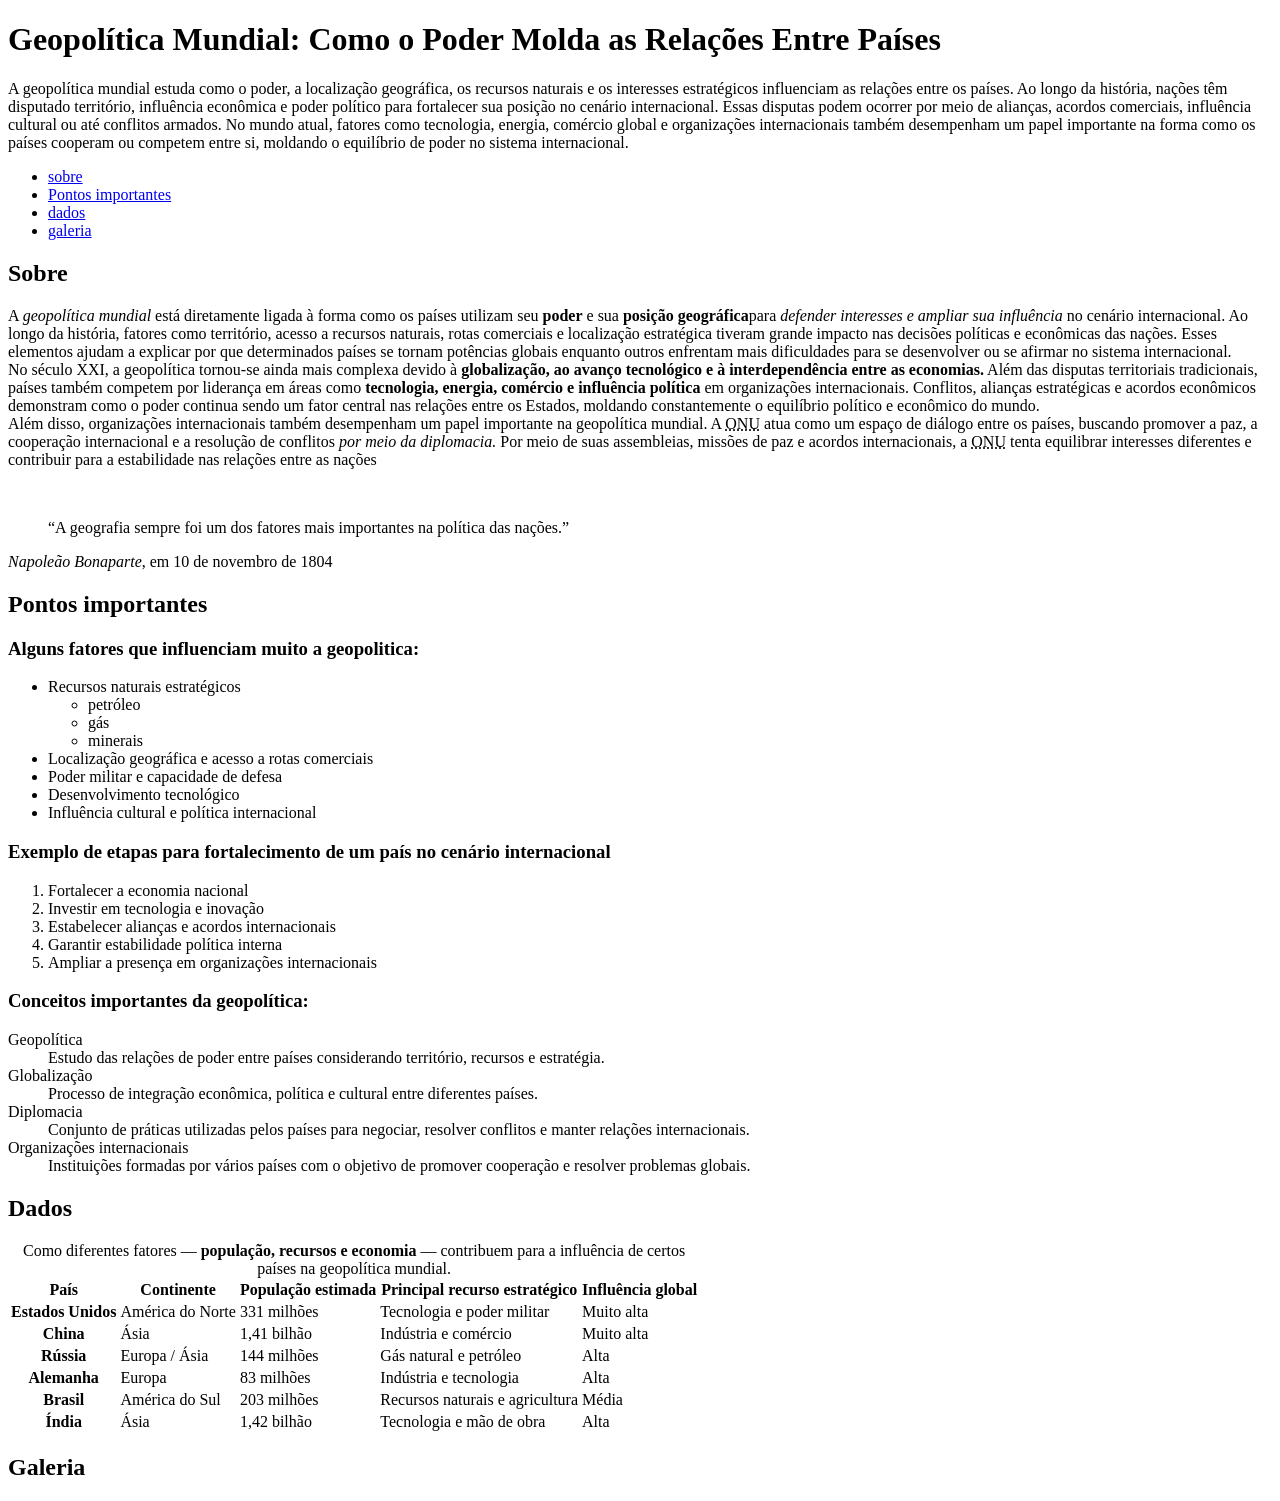
==== index.html @ 4fb33f78 "Grande avanço" ====
<!DOCTYPE html>
<html lang="pt-BR">
<head>
    <meta charset="UTF-8">
    <meta name="viewport" content="width=device-width, initial-scale=1.0">
    <title>Titulo</title>
</head>
<body>
    <header>
        <h1>Geopolítica Mundial: Como o Poder Molda as Relações Entre Países</h1>
        <p>A geopolítica mundial estuda como o poder, a localização geográfica, os recursos naturais e os interesses estratégicos influenciam as relações entre os países. Ao longo da história, nações têm disputado território, influência econômica e poder político para fortalecer sua posição no cenário internacional. Essas disputas podem ocorrer por meio de alianças, acordos comerciais, influência cultural ou até conflitos armados. No mundo atual, fatores como tecnologia, energia, comércio global e organizações internacionais também desempenham um papel importante na forma como os países cooperam ou competem entre si, moldando o equilíbrio de poder no sistema internacional.</p>
    </header>
    <nav aria-label="Menu principal"> 
        <ul>
            <li> <a href="#sobre">sobre</a></li>
            <li><a href="#Pimportantes">Pontos importantes</a></li>
            <li> <a href="#dados">dados</a></li>
            <li> <a href="#galeria">galeria</a></li>
        </ul>
    </nav>
    <main>
        <section id="sobre">
            <h2>Sobre</h2>
            <p>A <em>geopolítica mundial </em> está diretamente ligada à forma como os países utilizam seu <strong>poder</strong> e sua <strong>posição geográfica</strong>para <em>defender interesses e ampliar sua influência</em> no cenário internacional. Ao longo da história, fatores como território, acesso a recursos naturais, rotas comerciais e localização estratégica tiveram grande impacto nas decisões políticas e econômicas das nações. Esses elementos ajudam a explicar por que determinados países se tornam potências globais enquanto outros enfrentam mais dificuldades para se desenvolver ou se afirmar no sistema internacional. 
            <br>
            No século XXI, a geopolítica tornou-se ainda mais complexa devido à <strong>globalização, ao avanço tecnológico e à interdependência entre as economias.</strong> Além das disputas territoriais tradicionais, países também competem por liderança em áreas como <strong>tecnologia, energia, comércio e influência política </strong>em organizações internacionais. Conflitos, alianças estratégicas e acordos econômicos demonstram como o poder continua sendo um fator central nas relações entre os Estados, moldando constantemente o equilíbrio político e econômico do mundo.
            <br>
            Além disso, organizações internacionais também desempenham um papel importante na geopolítica mundial. A <abbr title ="Organização das Nações Unidas">ONU</abbr> atua como um espaço de diálogo entre os países, buscando promover a paz, a cooperação internacional e a resolução de conflitos <em>por meio da diplomacia.</em> Por meio de suas assembleias, missões de paz e acordos internacionais, a <abbr title ="Organização das Nações Unidas">ONU</abbr> tenta equilibrar interesses diferentes e contribuir para a estabilidade nas relações entre as nações
            </p>
            <br>
            <blockquote cite="https://quotefancy.com/quote/870382/Napoleon-If-you-know-a-country-s-geography-you-can-understand-and-predict-its-foreign?utm_source=chatgpt.com"><p>“A geografia sempre foi um dos fatores mais importantes na política das nações.”</p></blockquote><footer><cite>Napoleão Bonaparte</cite>, em 10 de novembro de 1804<time datetime="1804-11-10"></time></footer>
        </section>

        <section id="Pimportantes">
            <h2>Pontos importantes</h2>
            <h3>Alguns fatores que influenciam muito a geopolitica:</h3>
            <ul>
                <li> Recursos naturais estratégicos
                    <ul>
                        <li>petróleo</li>
                        <li>gás</li>
                        <li>minerais</li>
                    </ul> </li>
                <li> Localização geográfica e acesso a rotas comerciais</li>
                <li> Poder militar e capacidade de defesa</li>
                <li> Desenvolvimento tecnológico</li>
                <li> Influência cultural e política internacional</li> 
           </ul>
            <h3>Exemplo de etapas para fortalecimento de um país no cenário internacional</h3>
            <ol>
                <li>Fortalecer a economia nacional</li>
                <li>Investir em tecnologia e inovação</li>
                <li>Estabelecer alianças e acordos internacionais</li>
                <li>Garantir estabilidade política interna</li>
                <li>Ampliar a presença em organizações internacionais</li>
            </ol>
            <h3>Conceitos importantes da geopolítica:</h3>
            <dl>
                <dt>Geopolítica</dt>
                <dd>Estudo das relações de poder entre países considerando território, recursos e estratégia.</dd>
                <dt>Globalização</dt>
                <dd>Processo de integração econômica, política e cultural entre diferentes países.</dd>
                <dt>Diplomacia</dt>
                <dd>Conjunto de práticas utilizadas pelos países para negociar, resolver conflitos e manter relações internacionais.</dd>
                <dt>Organizações internacionais</dt>
                <dd>Instituições formadas por vários países com o objetivo de promover cooperação e resolver problemas globais.</dd>
            </dl>
        </section>
        <section id="dados">
            <h2>Dados</h2>
            <table>
                <caption>Como diferentes fatores — <strong>população, recursos e economia</strong> — contribuem para a influência de certos países na geopolítica mundial.</caption>
                <thead>
                    <tr>
                        <th scope="col">País</th>
                        <th scope="col">Continente</th>
                        <th scope="col">População estimada</th>
                        <th scope="col">Principal recurso estratégico</th>
                        <th scope="col">Influência global</th>
                    </tr>
                </thead>
                <tbody>
                    <tr>
                        <th scope="row">Estados Unidos</th>
                        <td>América do Norte</td>
                        <td>331 milhões</td>
                        <td>Tecnologia e poder militar</td>
                        <td>Muito alta</td>
                    </tr>

                    <tr>
                        <th scope="row">China</th>
                        <td>Ásia</td>
                        <td>1,41 bilhão</td>
                        <td>Indústria e comércio</td>
                        <td>Muito alta</td>
                    </tr>

                    <tr>
                        <th scope="row">Rússia</th>
                        <td>Europa / Ásia</td>
                        <td>144 milhões</td>
                        <td>Gás natural e petróleo</td>
                        <td>Alta</td>
                    </tr>

                    <tr>
                        <th scope="row">Alemanha</th>
                        <td>Europa</td>
                        <td>83 milhões</td>
                        <td>Indústria e tecnologia</td>
                        <td>Alta</td>
                    </tr>

                    <tr>
                        <th scope="row">Brasil</th>
                        <td>América do Sul</td>
                        <td>203 milhões</td>
                        <td>Recursos naturais e agricultura</td>
                        <td>Média</td>
                    </tr>

                    <tr>
                        <th scope="row">Índia</th>
                        <td>Ásia</td>
                        <td>1,42 bilhão</td>
                        <td>Tecnologia e mão de obra</td>
                        <td>Alta</td>
                    </tr>
                </tbody>
            </table>
        </section>
        <section id="galeria">
            <h2>Galeria</h2>
        </section>
</main>   
</body>
</html>
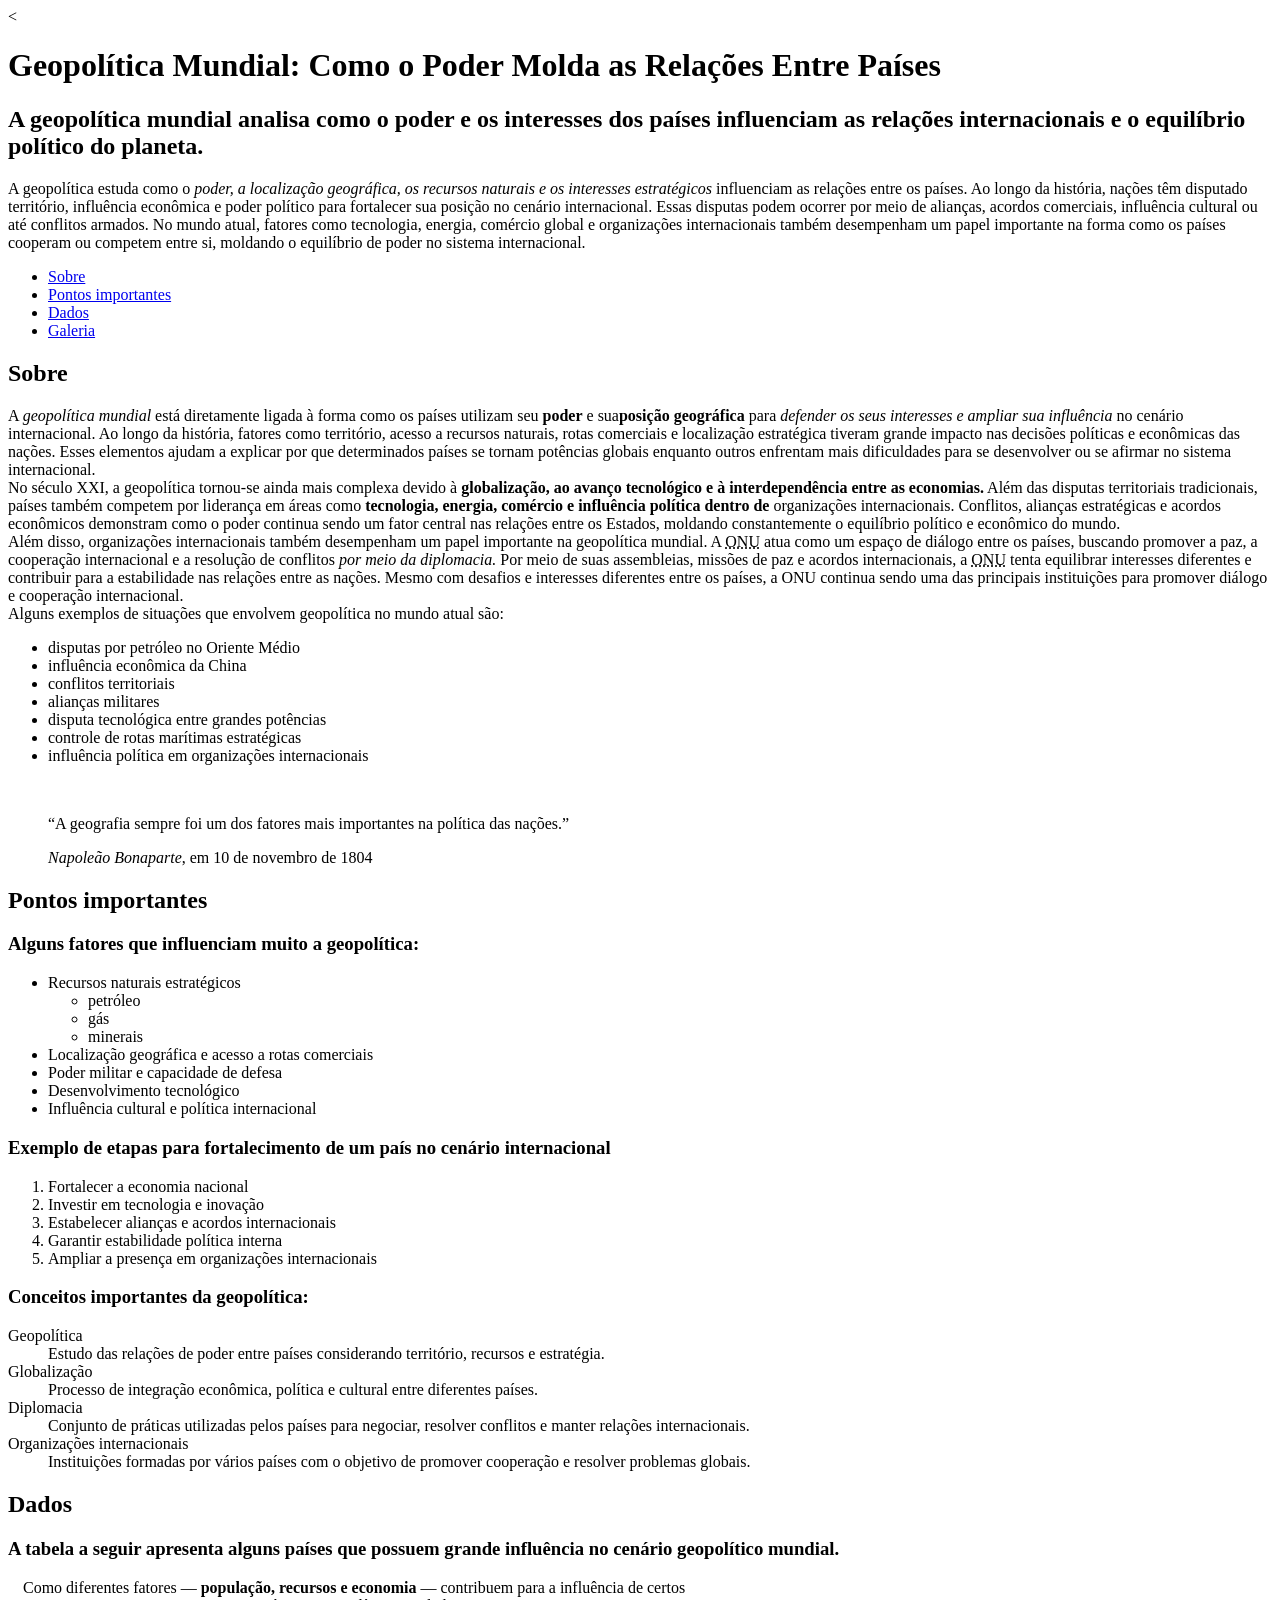
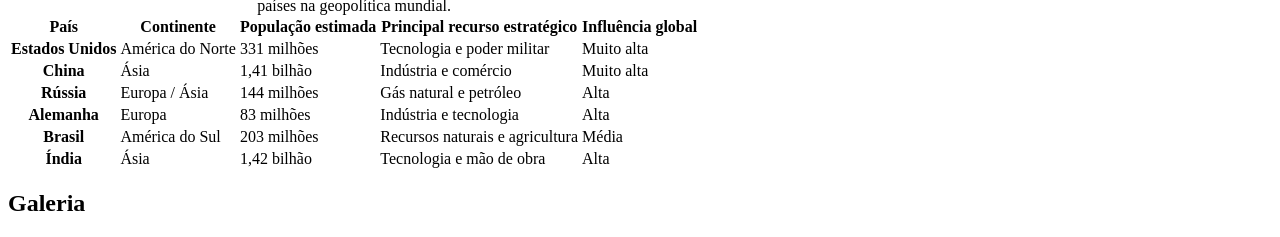
==== commit 2a9518d2: "alguns detalhes corrigidos" ====
--- a/index.html
+++ b/index.html
@@ -1,39 +1,50 @@
- <!DOCTYPE html>
+< <!DOCTYPE html>
 <html lang="pt-BR">
 <head>
     <meta charset="UTF-8">
     <meta name="viewport" content="width=device-width, initial-scale=1.0">
-    <title>Titulo</title>
+    <title>Geopolítica Mundial</title>
 </head>
 <body>
     <header>
         <h1>Geopolítica Mundial: Como o Poder Molda as Relações Entre Países</h1>
-        <p>A geopolítica mundial estuda como o poder, a localização geográfica, os recursos naturais e os interesses estratégicos influenciam as relações entre os países. Ao longo da história, nações têm disputado território, influência econômica e poder político para fortalecer sua posição no cenário internacional. Essas disputas podem ocorrer por meio de alianças, acordos comerciais, influência cultural ou até conflitos armados. No mundo atual, fatores como tecnologia, energia, comércio global e organizações internacionais também desempenham um papel importante na forma como os países cooperam ou competem entre si, moldando o equilíbrio de poder no sistema internacional.</p>
+        <h2>A geopolítica mundial analisa como o poder e os interesses dos países influenciam as relações internacionais e o equilíbrio político do planeta.</h2>
+        <p>A geopolítica estuda como o <em>poder, a localização geográfica, os recursos naturais e os interesses estratégicos</em> influenciam as relações entre os países. Ao longo da história, nações têm disputado território, influência econômica e poder político para fortalecer sua posição no cenário internacional. Essas disputas podem ocorrer por meio de alianças, acordos comerciais, influência cultural ou até conflitos armados. No mundo atual, fatores como tecnologia, energia, comércio global e organizações internacionais também desempenham um papel importante na forma como os países cooperam ou competem entre si, moldando o equilíbrio de poder no sistema internacional.</p>
     </header>
     <nav aria-label="Menu principal"> 
         <ul>
-            <li> <a href="#sobre">sobre</a></li>
+            <li> <a href="#sobre">Sobre</a></li>
             <li><a href="#Pimportantes">Pontos importantes</a></li>
-            <li> <a href="#dados">dados</a></li>
-            <li> <a href="#galeria">galeria</a></li>
+            <li> <a href="#dados">Dados</a></li>
+            <li> <a href="#galeria">Galeria</a></li>
         </ul>
     </nav>
     <main>
         <section id="sobre">
             <h2>Sobre</h2>
-            <p>A <em>geopolítica mundial </em> está diretamente ligada à forma como os países utilizam seu <strong>poder</strong> e sua <strong>posição geográfica</strong>para <em>defender interesses e ampliar sua influência</em> no cenário internacional. Ao longo da história, fatores como território, acesso a recursos naturais, rotas comerciais e localização estratégica tiveram grande impacto nas decisões políticas e econômicas das nações. Esses elementos ajudam a explicar por que determinados países se tornam potências globais enquanto outros enfrentam mais dificuldades para se desenvolver ou se afirmar no sistema internacional. 
+            <p>A <em>geopolítica mundial</em> está diretamente ligada à forma como os países utilizam seu <strong>poder</strong> e sua<strong>posição geográfica </strong>para <em>defender os seus interesses e ampliar sua influência</em> no cenário internacional. Ao longo da história, fatores como território, acesso a recursos naturais, rotas comerciais e localização estratégica tiveram grande impacto nas decisões políticas e econômicas das nações. Esses elementos ajudam a explicar por que determinados países se tornam potências globais enquanto outros enfrentam mais dificuldades para se desenvolver ou se afirmar no sistema internacional. 
             <br>
-            No século XXI, a geopolítica tornou-se ainda mais complexa devido à <strong>globalização, ao avanço tecnológico e à interdependência entre as economias.</strong> Além das disputas territoriais tradicionais, países também competem por liderança em áreas como <strong>tecnologia, energia, comércio e influência política </strong>em organizações internacionais. Conflitos, alianças estratégicas e acordos econômicos demonstram como o poder continua sendo um fator central nas relações entre os Estados, moldando constantemente o equilíbrio político e econômico do mundo.
+            No século XXI, a geopolítica tornou-se ainda mais complexa devido à <strong>globalização, ao avanço tecnológico e à interdependência entre as economias.</strong> Além das disputas territoriais tradicionais, países também competem por liderança em áreas como <strong>tecnologia, energia, comércio e influência política dentro de</strong> organizações internacionais. Conflitos, alianças estratégicas e acordos econômicos demonstram como o poder continua sendo um fator central nas relações entre os Estados, moldando constantemente o equilíbrio político e econômico do mundo.
             <br>
-            Além disso, organizações internacionais também desempenham um papel importante na geopolítica mundial. A <abbr title ="Organização das Nações Unidas">ONU</abbr> atua como um espaço de diálogo entre os países, buscando promover a paz, a cooperação internacional e a resolução de conflitos <em>por meio da diplomacia.</em> Por meio de suas assembleias, missões de paz e acordos internacionais, a <abbr title ="Organização das Nações Unidas">ONU</abbr> tenta equilibrar interesses diferentes e contribuir para a estabilidade nas relações entre as nações
-            </p>
+            Além disso, organizações internacionais também desempenham um papel importante na geopolítica mundial. A <abbr title ="Organização das Nações Unidas">ONU</abbr> atua como um espaço de diálogo entre os países, buscando promover a paz, a cooperação internacional e a resolução de conflitos <em>por meio da diplomacia.</em> Por meio de suas assembleias, missões de paz e acordos internacionais, a <abbr title ="Organização das Nações Unidas">ONU</abbr> tenta equilibrar interesses diferentes e contribuir para a estabilidade nas relações entre as nações. Mesmo com desafios e interesses diferentes entre os países, a ONU continua sendo uma das principais instituições para promover diálogo e cooperação internacional.
             <br>
-            <blockquote cite="https://quotefancy.com/quote/870382/Napoleon-If-you-know-a-country-s-geography-you-can-understand-and-predict-its-foreign?utm_source=chatgpt.com"><p>“A geografia sempre foi um dos fatores mais importantes na política das nações.”</p></blockquote><footer><cite>Napoleão Bonaparte</cite>, em 10 de novembro de 1804<time datetime="1804-11-10"></time></footer>
+           Alguns exemplos de situações que envolvem geopolítica no mundo atual são:</p>
+            <ul>
+                <li>disputas por petróleo no Oriente Médio</li>
+                <li>influência econômica da China</li>
+                <li>conflitos territoriais</li>
+                <li>alianças militares</li>
+                <li>disputa tecnológica entre grandes potências</li>
+                <li>controle de rotas marítimas estratégicas</li>
+                <li>influência política em organizações internacionais</li>
+            </ul>
+            <br>
+            <blockquote cite="https://quotefancy.com/quote/870382/Napoleon-If-you-know-a-country-s-geography-you-can-understand-and-predict-its-foreign?utm_source=chatgpt.com"><p>“A geografia sempre foi um dos fatores mais importantes na política das nações.”</p><footer><cite>Napoleão Bonaparte</cite>, em 10 de novembro de 1804<time datetime="1804-11-10"></time></footer></blockquote>
         </section>
 
         <section id="Pimportantes">
             <h2>Pontos importantes</h2>
-            <h3>Alguns fatores que influenciam muito a geopolitica:</h3>
+            <h3>Alguns fatores que influenciam muito a geopolítica:</h3>
             <ul>
                 <li> Recursos naturais estratégicos
                     <ul>
@@ -68,6 +79,7 @@
         </section>
         <section id="dados">
             <h2>Dados</h2>
+            <h3>A tabela a seguir apresenta alguns países que possuem grande influência no cenário geopolítico mundial.</h3>
             <table>
                 <caption>Como diferentes fatores — <strong>população, recursos e economia</strong> — contribuem para a influência de certos países na geopolítica mundial.</caption>
                 <thead>
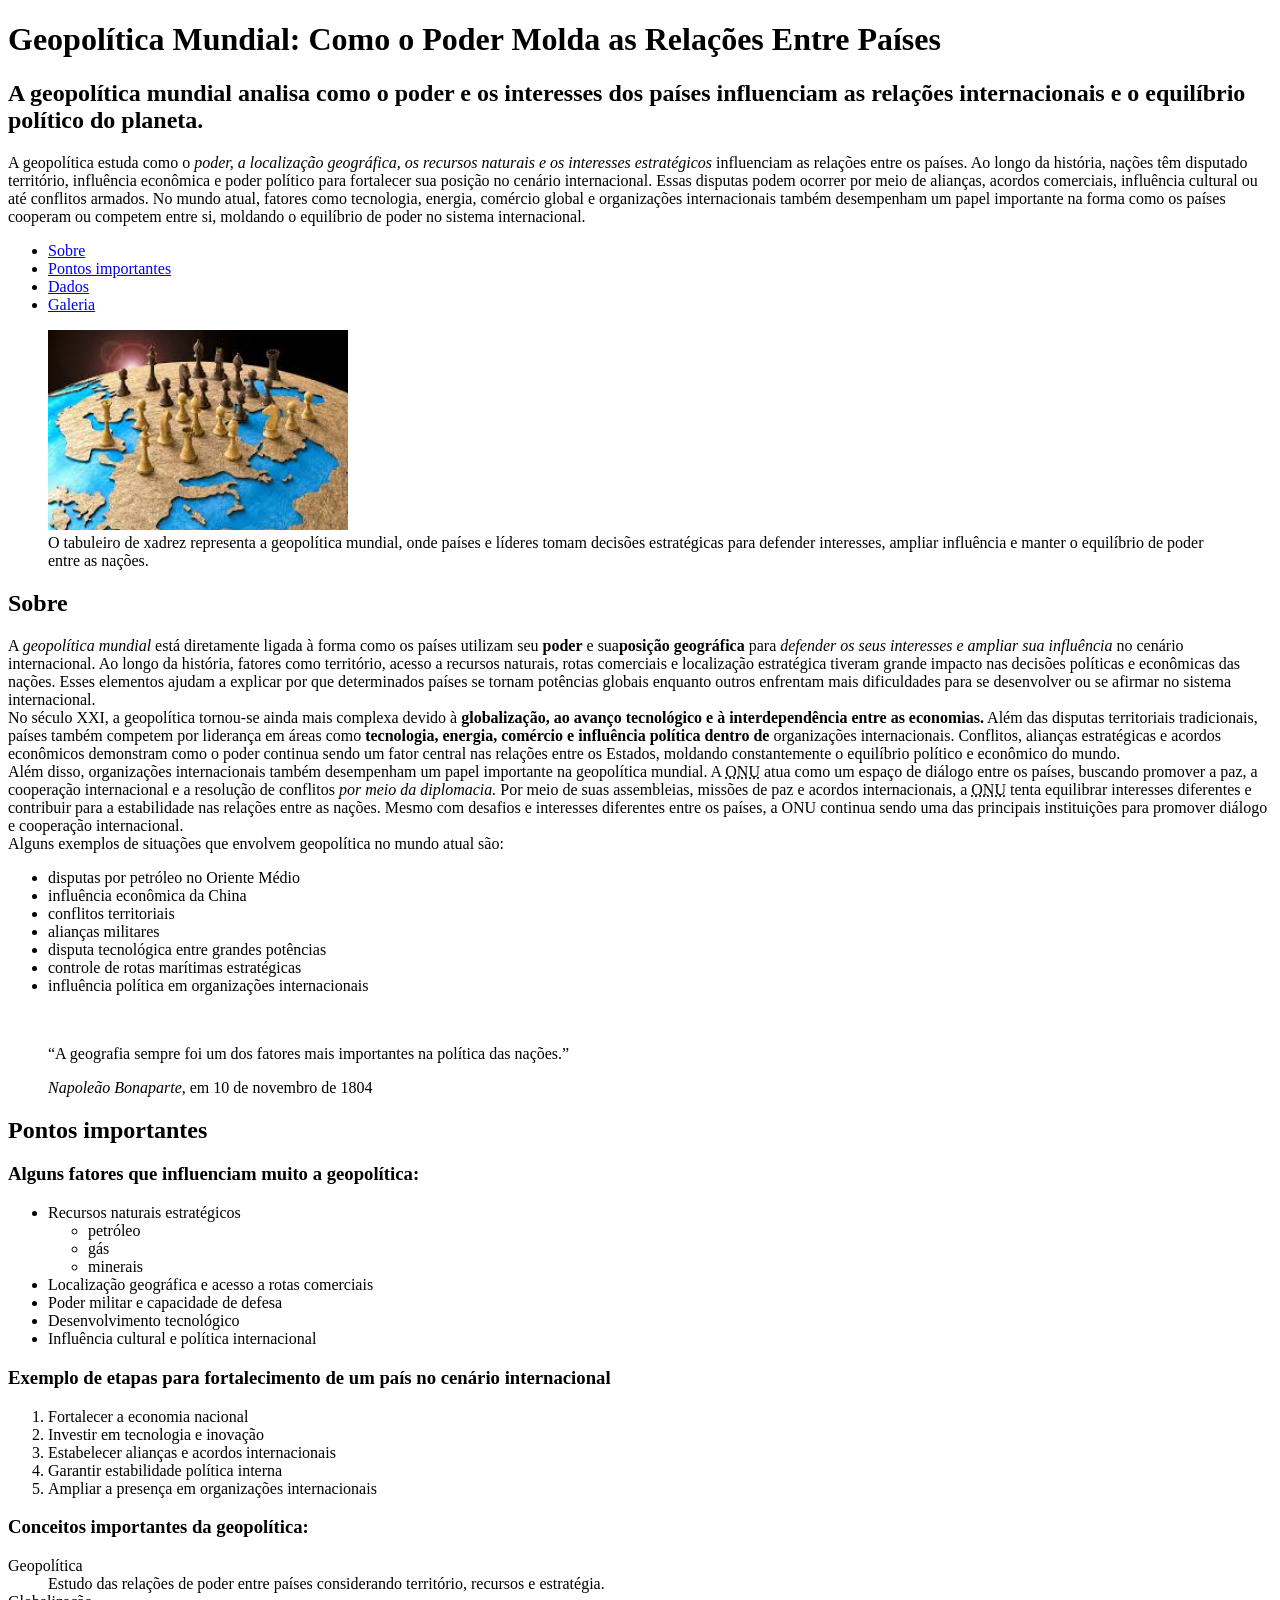
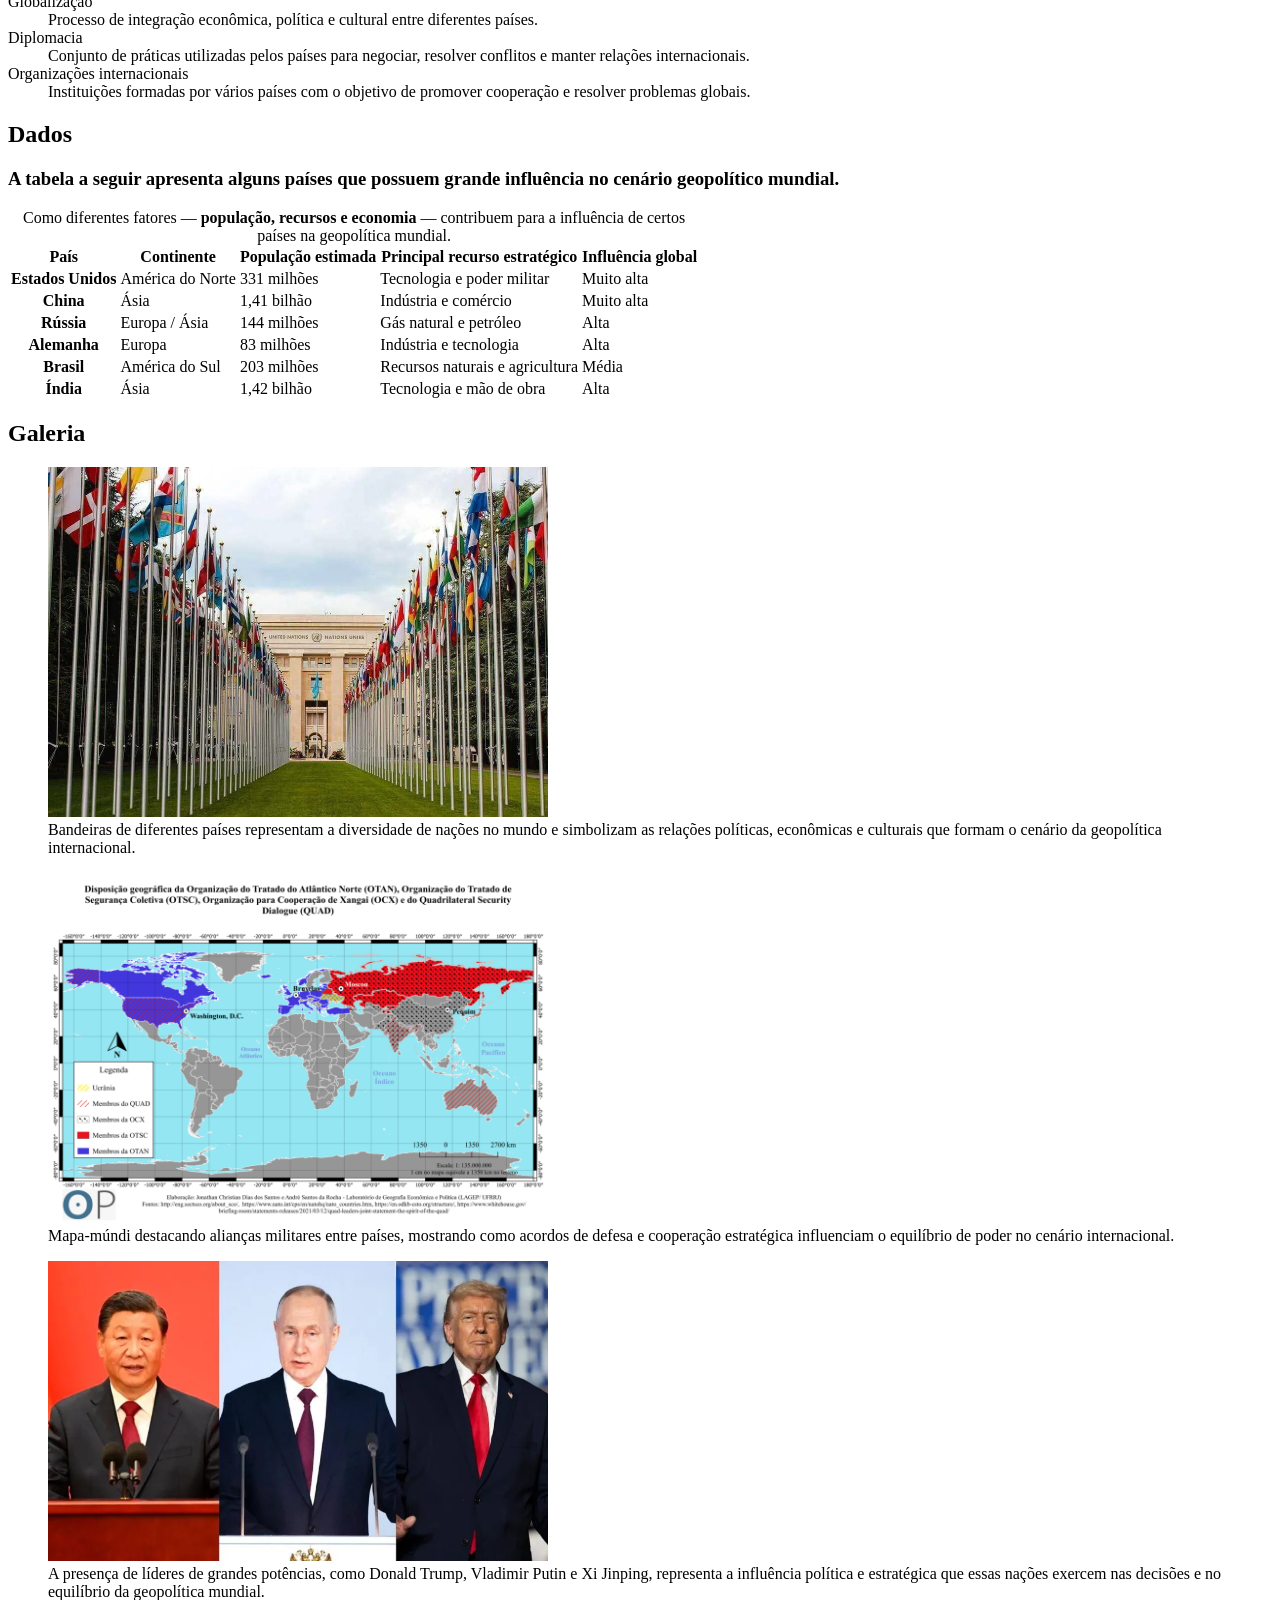
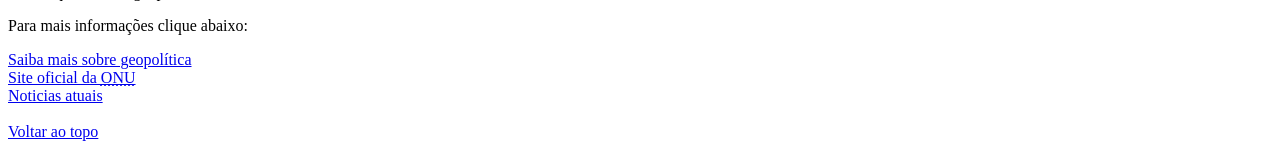
==== commit 98369718: "Quase finalizado" ====
--- a/index.html
+++ b/index.html
@@ -1,4 +1,4 @@
-< <!DOCTYPE html>
+<!DOCTYPE html>
 <html lang="pt-BR">
 <head>
     <meta charset="UTF-8">
@@ -6,7 +6,7 @@
     <title>Geopolítica Mundial</title>
 </head>
 <body>
-    <header>
+    <header id="topo" > 
         <h1>Geopolítica Mundial: Como o Poder Molda as Relações Entre Países</h1>
         <h2>A geopolítica mundial analisa como o poder e os interesses dos países influenciam as relações internacionais e o equilíbrio político do planeta.</h2>
         <p>A geopolítica estuda como o <em>poder, a localização geográfica, os recursos naturais e os interesses estratégicos</em> influenciam as relações entre os países. Ao longo da história, nações têm disputado território, influência econômica e poder político para fortalecer sua posição no cenário internacional. Essas disputas podem ocorrer por meio de alianças, acordos comerciais, influência cultural ou até conflitos armados. No mundo atual, fatores como tecnologia, energia, comércio global e organizações internacionais também desempenham um papel importante na forma como os países cooperam ou competem entre si, moldando o equilíbrio de poder no sistema internacional.</p>
@@ -19,6 +19,14 @@
             <li> <a href="#galeria">Galeria</a></li>
         </ul>
     </nav>
+    <figure>
+                <img
+                src="jogo.jfif"
+                alt=""
+                width="300"
+                height="200">
+                <figcaption>O tabuleiro de xadrez representa a geopolítica mundial, onde países e líderes tomam decisões estratégicas para defender interesses, ampliar influência e manter o equilíbrio de poder entre as nações.</figcaption>
+    </figure>
     <main>
         <section id="sobre">
             <h2>Sobre</h2>
@@ -144,7 +152,51 @@
         </section>
         <section id="galeria">
             <h2>Galeria</h2>
-        </section>
+        <figure>
+            <img
+            src="bandeiras.webp"
+            alt=""
+            width="500"
+            height="350">
+            <figcaption>Bandeiras de diferentes países representam a diversidade de nações no mundo e simbolizam as relações políticas, econômicas e culturais que formam o cenário da geopolítica internacional.</figcaption>
+        </figure>
+        <figure>
+            <img
+            src="alianças.png"
+            alt="Mapa mundial com principais alianças militares"
+            width="500"
+            height="350">
+            <figcaption>Mapa-múndi destacando alianças militares entre países, mostrando como acordos de defesa e cooperação estratégica influenciam o equilíbrio de poder no cenário internacional.</figcaption>
+        </figure>
+        <figure>
+            <img
+            src="trump.webp"
+            alt="Imagem com alguns dos lideres mundiais"
+            width="500"
+            height="300">
+            <figcaption>A presença de líderes de grandes potências, como Donald Trump, Vladimir Putin e Xi Jinping, representa a influência política e estratégica que essas nações exercem nas decisões e no equilíbrio da geopolítica mundial.</figcaption>
+        </figure>
+         <p>Para mais informações clique abaixo: </p>   
+        </section>
+        <a href="https://pt.wikipedia.org/wiki/Geopol%C3%ADtica"
+        target="_blank"
+        rel="noopener noreferrer">
+        Saiba mais sobre geopolítica
+        </a>
+        <br>
+        <a href="https://www.un.org/"
+        target="_blank"
+        rel="noopener noreferrer">
+        Site oficial da <abbr title ="Organização das Nações Unidas">ONU</abbr>
+        </a>
+        <br>
+        <a href="https://www.cfr.org/"
+        target="_blank"
+        rel="noopener noreferrer">
+        Noticias atuais
+        </a>
+        <br><br>
+        <a href="#topo">Voltar ao topo</a>
 </main>   
 </body>
 </html>
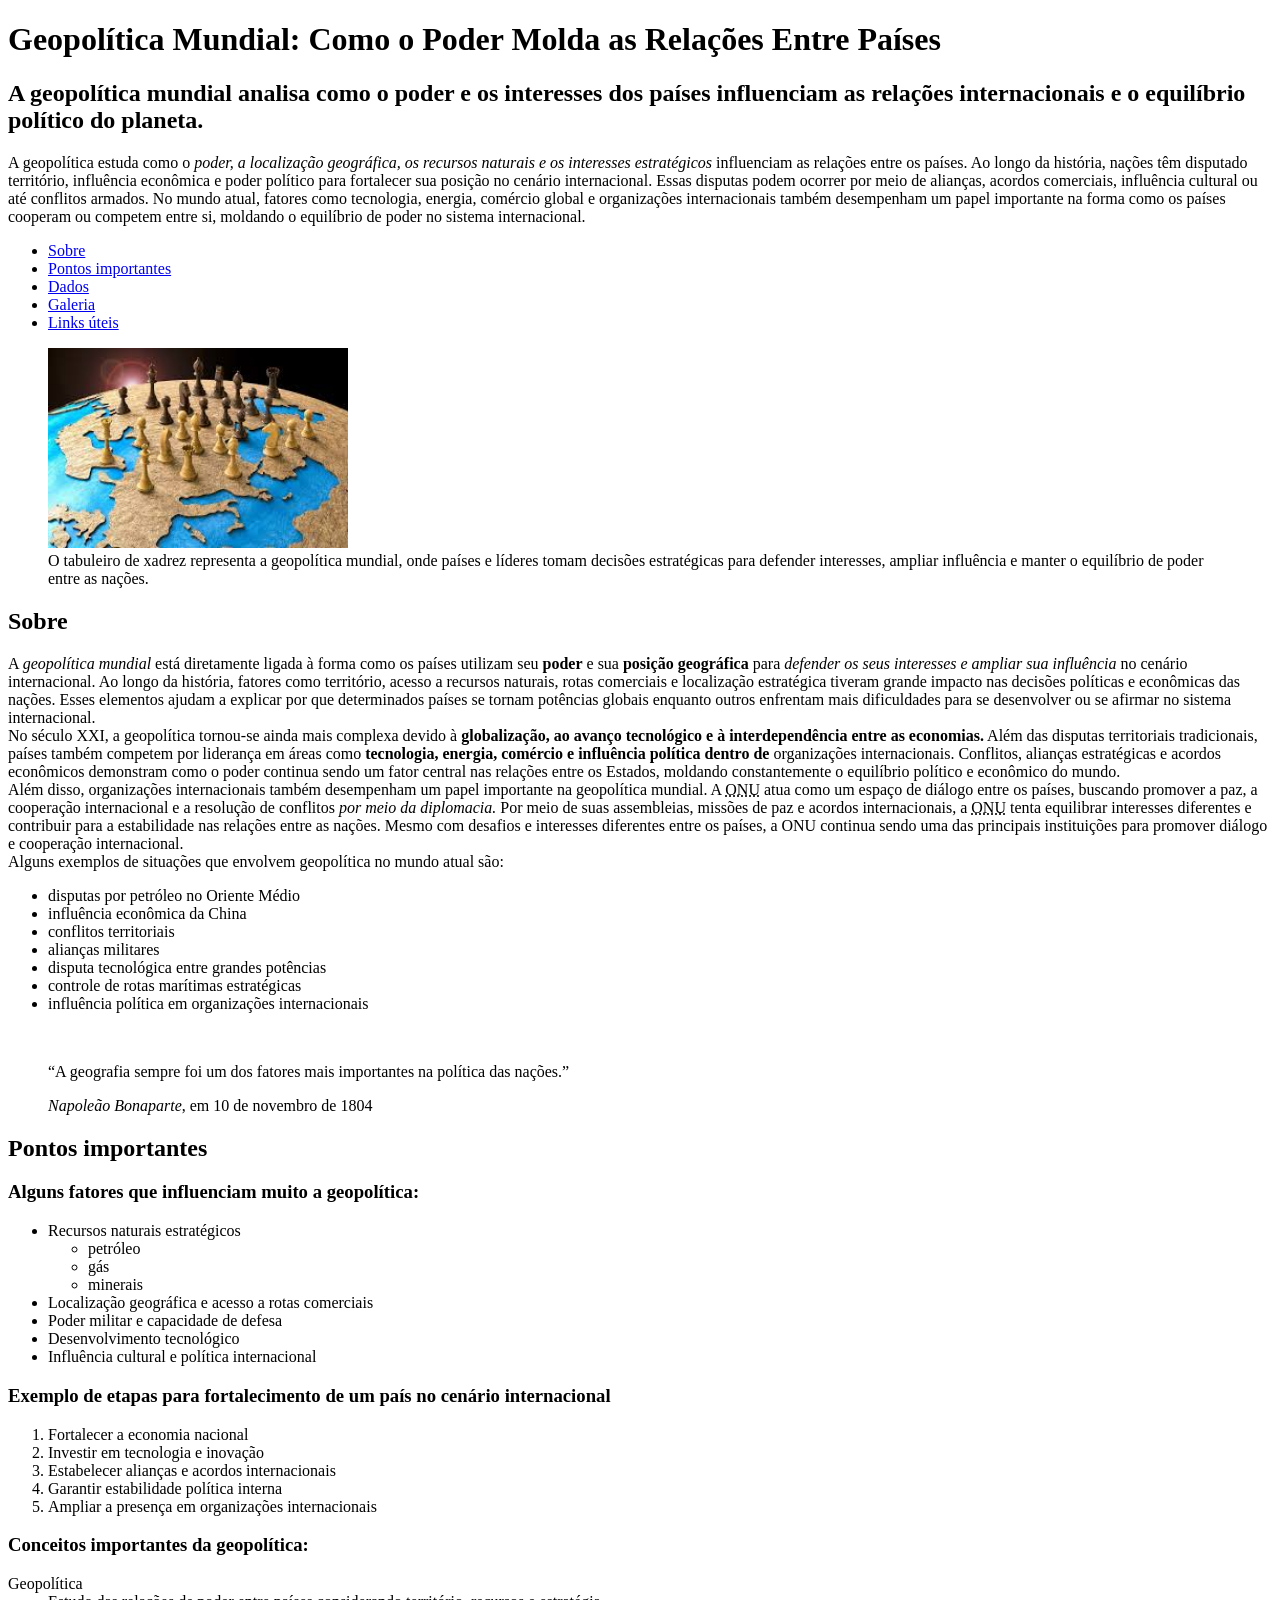
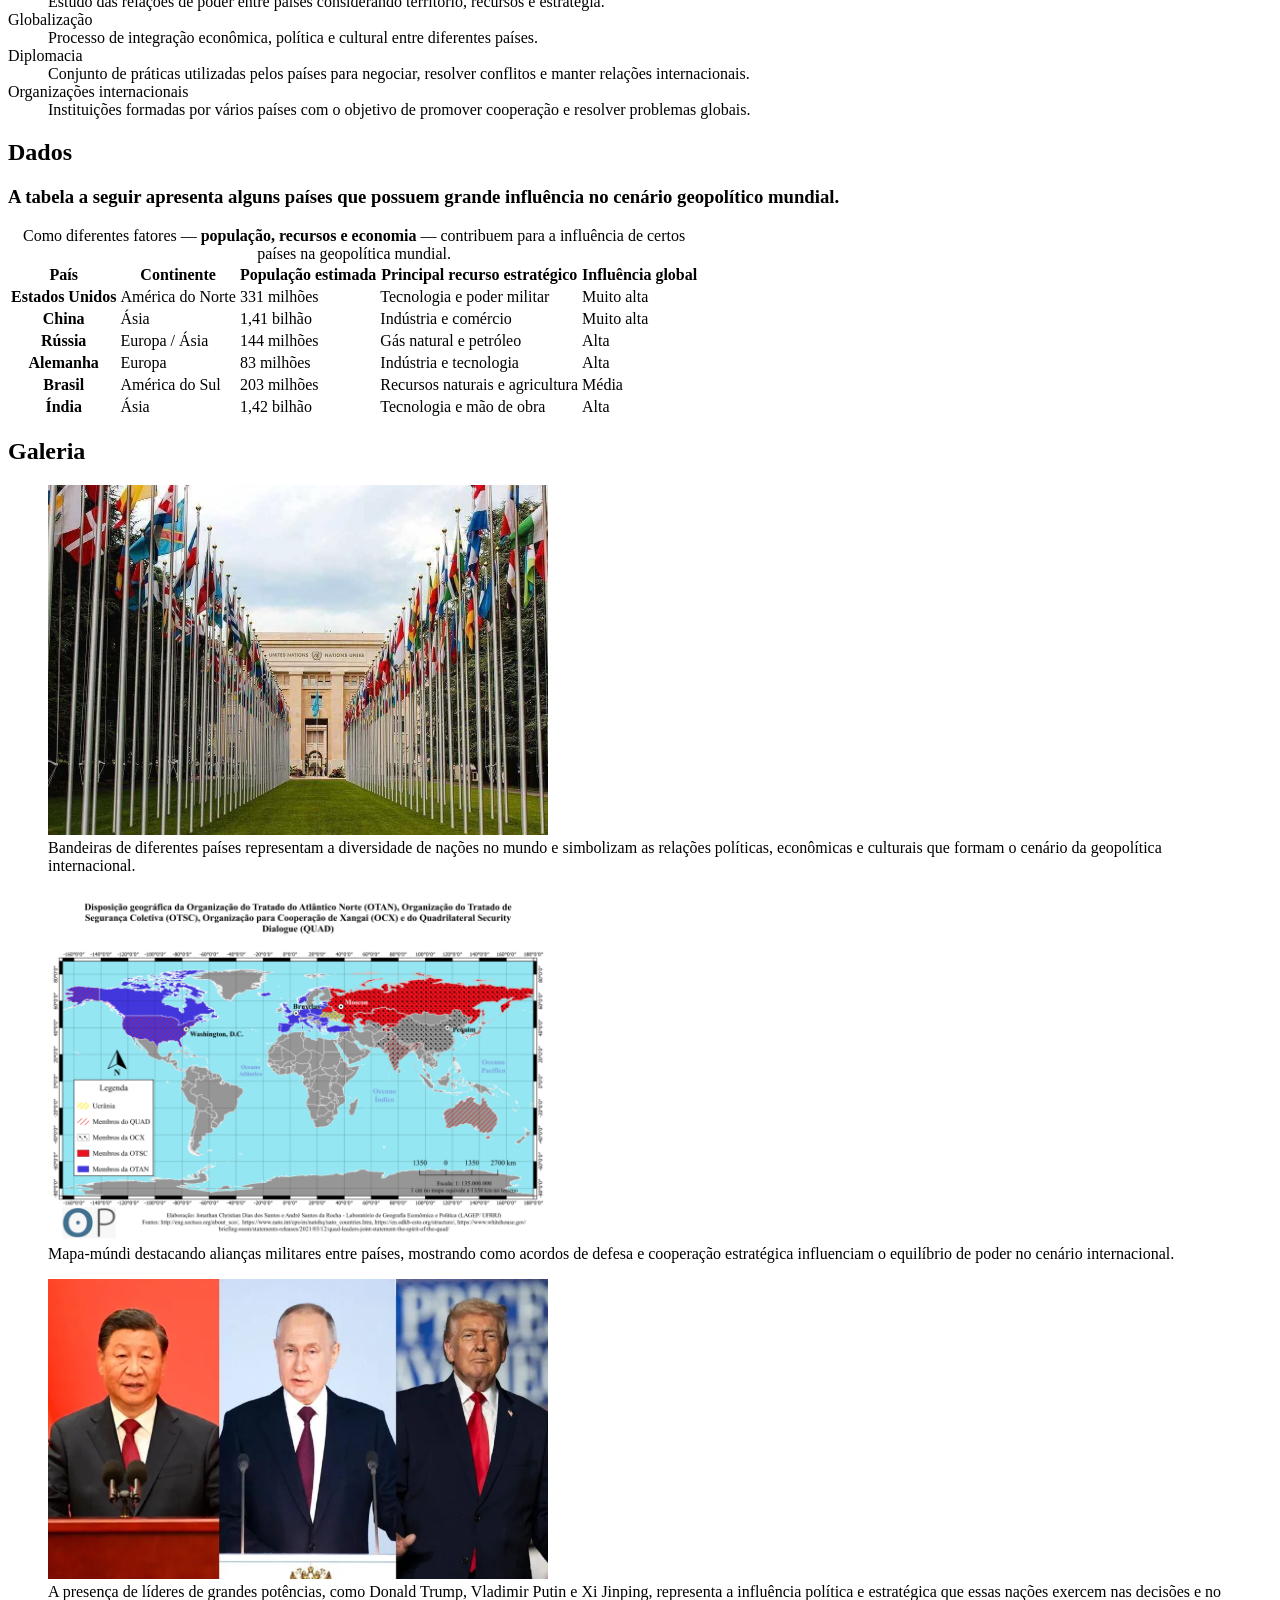
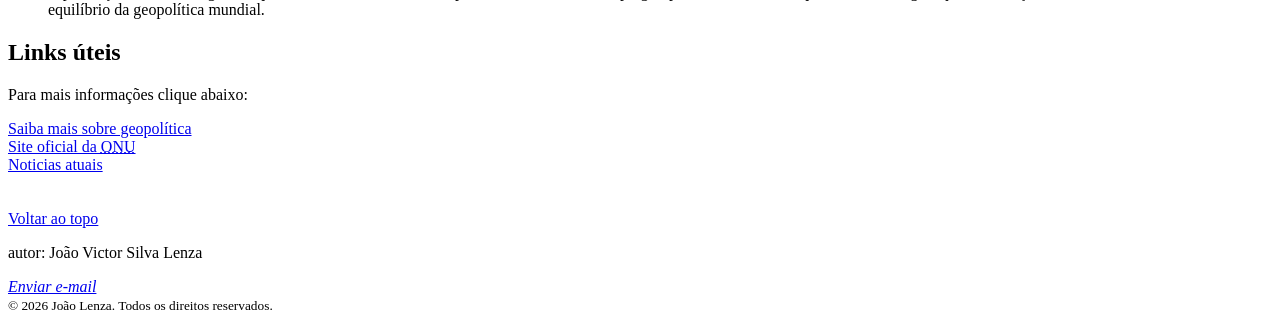
==== commit 2c7de9e2: "pequena melhoria" ====
--- a/index.html
+++ b/index.html
@@ -17,6 +17,7 @@
             <li><a href="#Pimportantes">Pontos importantes</a></li>
             <li> <a href="#dados">Dados</a></li>
             <li> <a href="#galeria">Galeria</a></li>
+            <li> <a href="#links">Links úteis</a></li>
         </ul>
     </nav>
     <figure>
@@ -30,7 +31,7 @@
     <main>
         <section id="sobre">
             <h2>Sobre</h2>
-            <p>A <em>geopolítica mundial</em> está diretamente ligada à forma como os países utilizam seu <strong>poder</strong> e sua<strong>posição geográfica </strong>para <em>defender os seus interesses e ampliar sua influência</em> no cenário internacional. Ao longo da história, fatores como território, acesso a recursos naturais, rotas comerciais e localização estratégica tiveram grande impacto nas decisões políticas e econômicas das nações. Esses elementos ajudam a explicar por que determinados países se tornam potências globais enquanto outros enfrentam mais dificuldades para se desenvolver ou se afirmar no sistema internacional. 
+            <p>A <em>geopolítica mundial</em> está diretamente ligada à forma como os países utilizam seu <strong>poder</strong> e sua <strong>posição geográfica</strong> para <em>defender os seus interesses e ampliar sua influência</em> no cenário internacional. Ao longo da história, fatores como território, acesso a recursos naturais, rotas comerciais e localização estratégica tiveram grande impacto nas decisões políticas e econômicas das nações. Esses elementos ajudam a explicar por que determinados países se tornam potências globais enquanto outros enfrentam mais dificuldades para se desenvolver ou se afirmar no sistema internacional. 
             <br>
             No século XXI, a geopolítica tornou-se ainda mais complexa devido à <strong>globalização, ao avanço tecnológico e à interdependência entre as economias.</strong> Além das disputas territoriais tradicionais, países também competem por liderança em áreas como <strong>tecnologia, energia, comércio e influência política dentro de</strong> organizações internacionais. Conflitos, alianças estratégicas e acordos econômicos demonstram como o poder continua sendo um fator central nas relações entre os Estados, moldando constantemente o equilíbrio político e econômico do mundo.
             <br>
@@ -47,7 +48,7 @@
                 <li>influência política em organizações internacionais</li>
             </ul>
             <br>
-            <blockquote cite="https://quotefancy.com/quote/870382/Napoleon-If-you-know-a-country-s-geography-you-can-understand-and-predict-its-foreign?utm_source=chatgpt.com"><p>“A geografia sempre foi um dos fatores mais importantes na política das nações.”</p><footer><cite>Napoleão Bonaparte</cite>, em 10 de novembro de 1804<time datetime="1804-11-10"></time></footer></blockquote>
+            <blockquote cite="https://quotefancy.com/quote/870382/Napoleon-If-you-know-a-country-s-geography-you-can-understand-and-predict-its-foreign?utm_source=chatgpt.com"><p>“A geografia sempre foi um dos fatores mais importantes na política das nações.”</p><footer><cite>Napoleão Bonaparte</cite>, em <time datetime="1804-11-10">10 de novembro de 1804</time></footer></blockquote>
         </section>
 
         <section id="Pimportantes">
@@ -59,7 +60,8 @@
                         <li>petróleo</li>
                         <li>gás</li>
                         <li>minerais</li>
-                    </ul> </li>
+                    </ul>
+                </li>
                 <li> Localização geográfica e acesso a rotas comerciais</li>
                 <li> Poder militar e capacidade de defesa</li>
                 <li> Desenvolvimento tecnológico</li>
@@ -176,8 +178,10 @@
             height="300">
             <figcaption>A presença de líderes de grandes potências, como Donald Trump, Vladimir Putin e Xi Jinping, representa a influência política e estratégica que essas nações exercem nas decisões e no equilíbrio da geopolítica mundial.</figcaption>
         </figure>
+        </section>
+        <section id="links">
+            <h2>Links úteis</h2>
          <p>Para mais informações clique abaixo: </p>   
-        </section>
         <a href="https://pt.wikipedia.org/wiki/Geopol%C3%ADtica"
         target="_blank"
         rel="noopener noreferrer">
@@ -195,8 +199,14 @@
         rel="noopener noreferrer">
         Noticias atuais
         </a>
+        </section>
         <br><br>
-        <a href="#topo">Voltar ao topo</a>
+        <nav><a href="#topo">Voltar ao topo</a></nav>
 </main>   
+    <footer>
+    <p>autor: João Victor Silva Lenza</p>
+    <address><a href="mailto:lenzajoao61@gmail.com">Enviar e-mail</a> </address>   
+    <small>© 2026 João Lenza. Todos os direitos reservados.  </small>     
+    </footer>
 </body>
 </html>
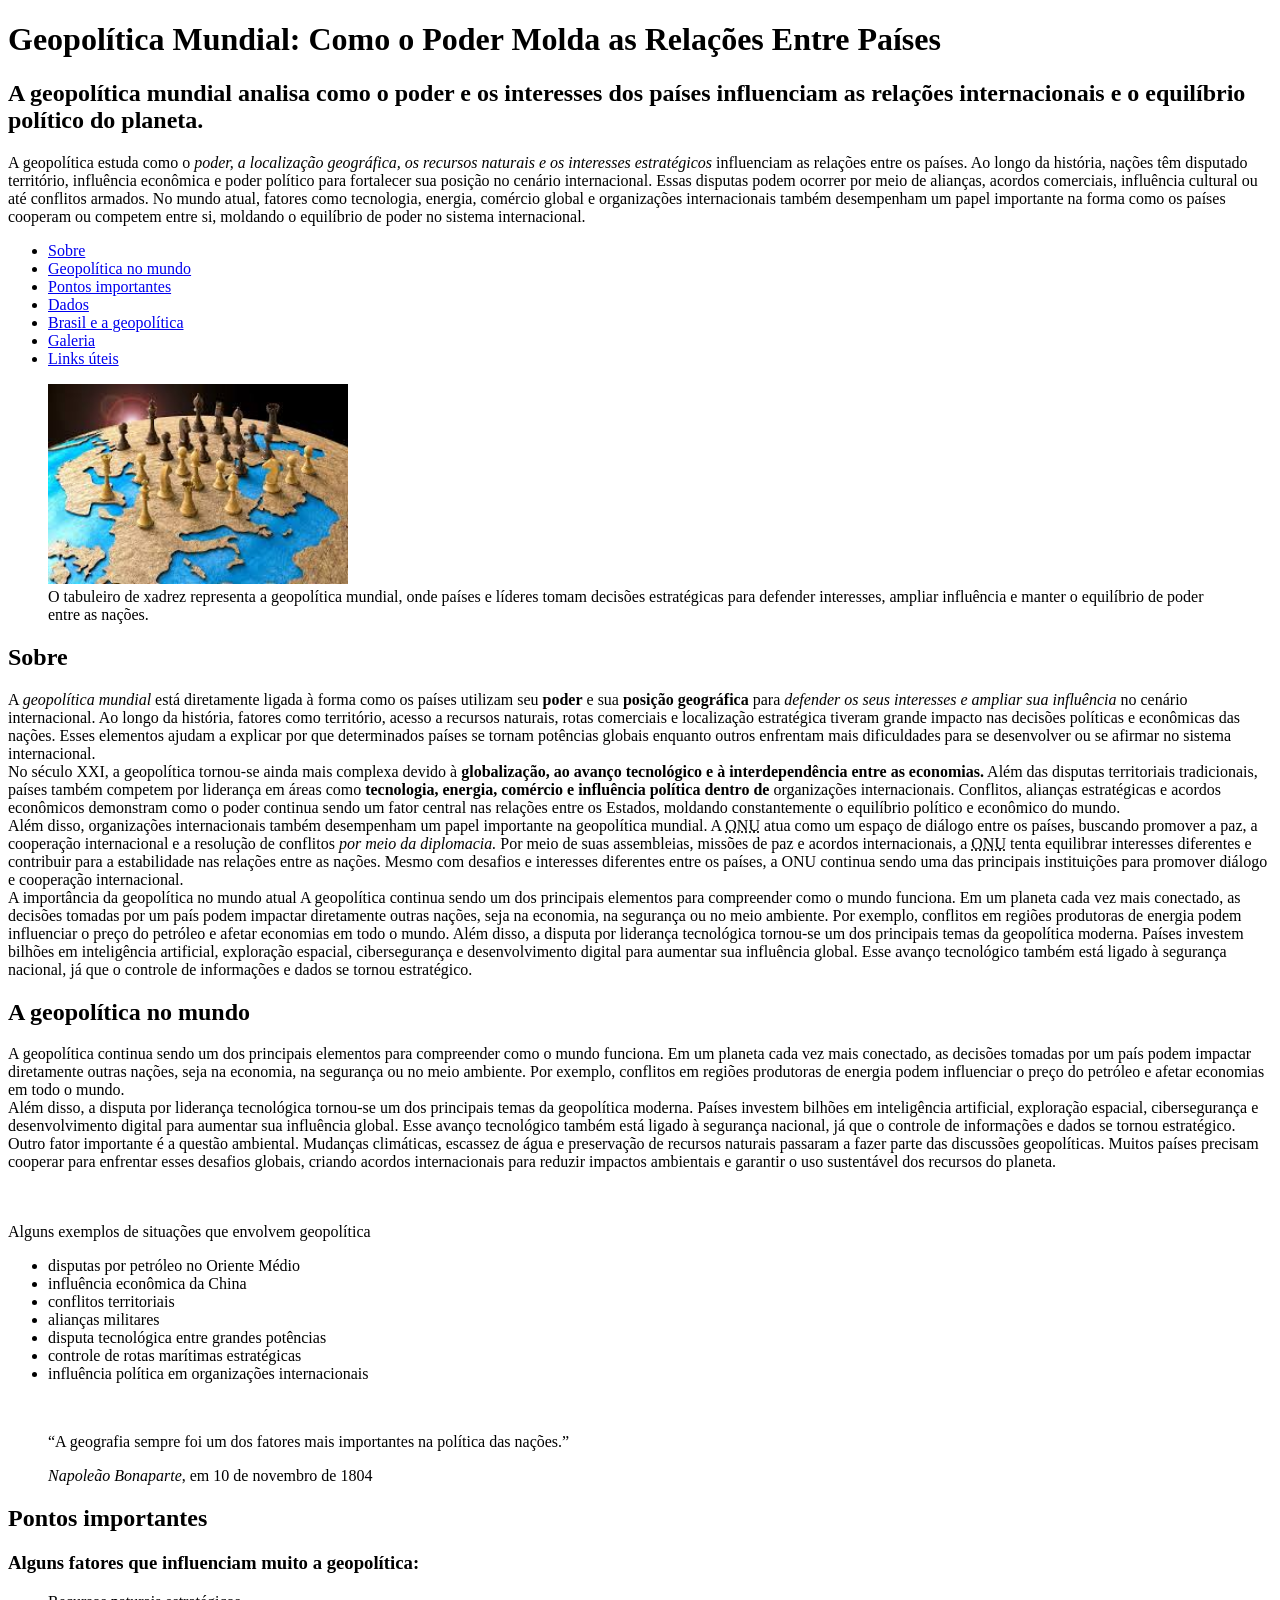
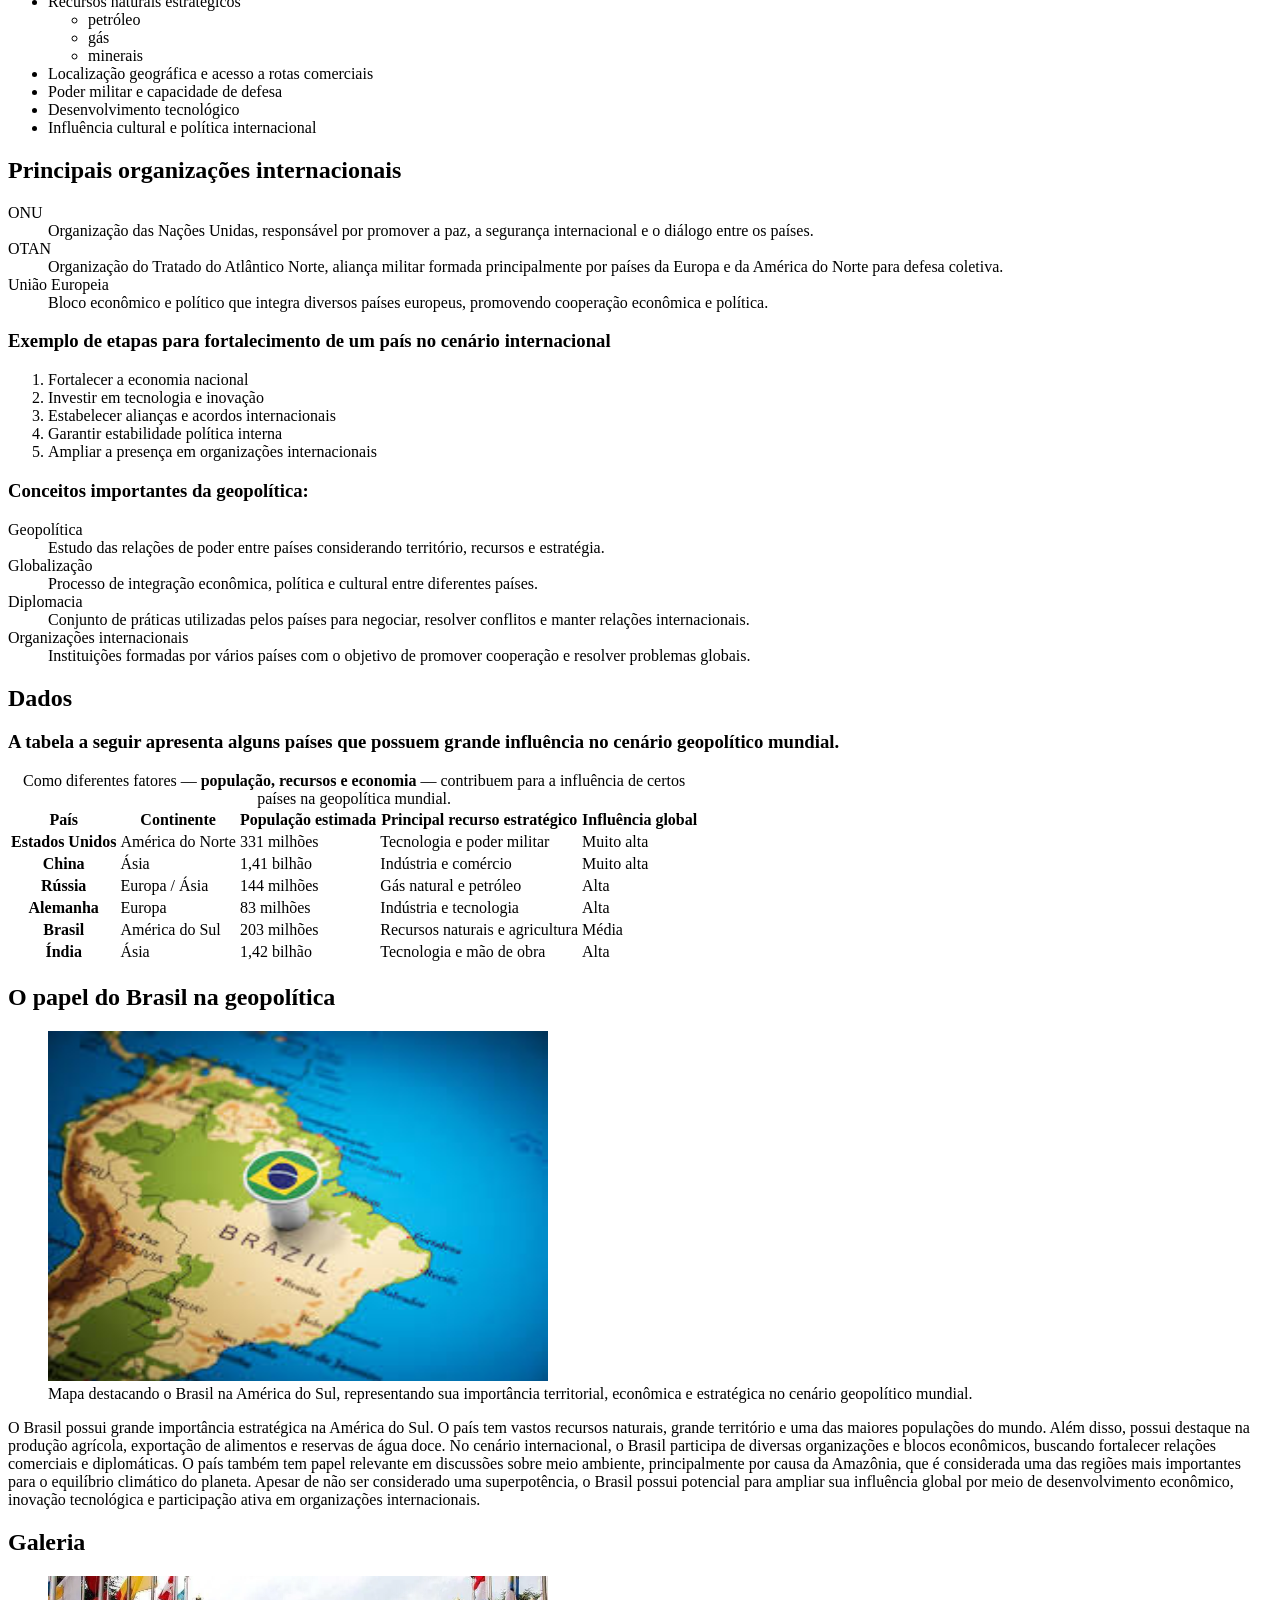
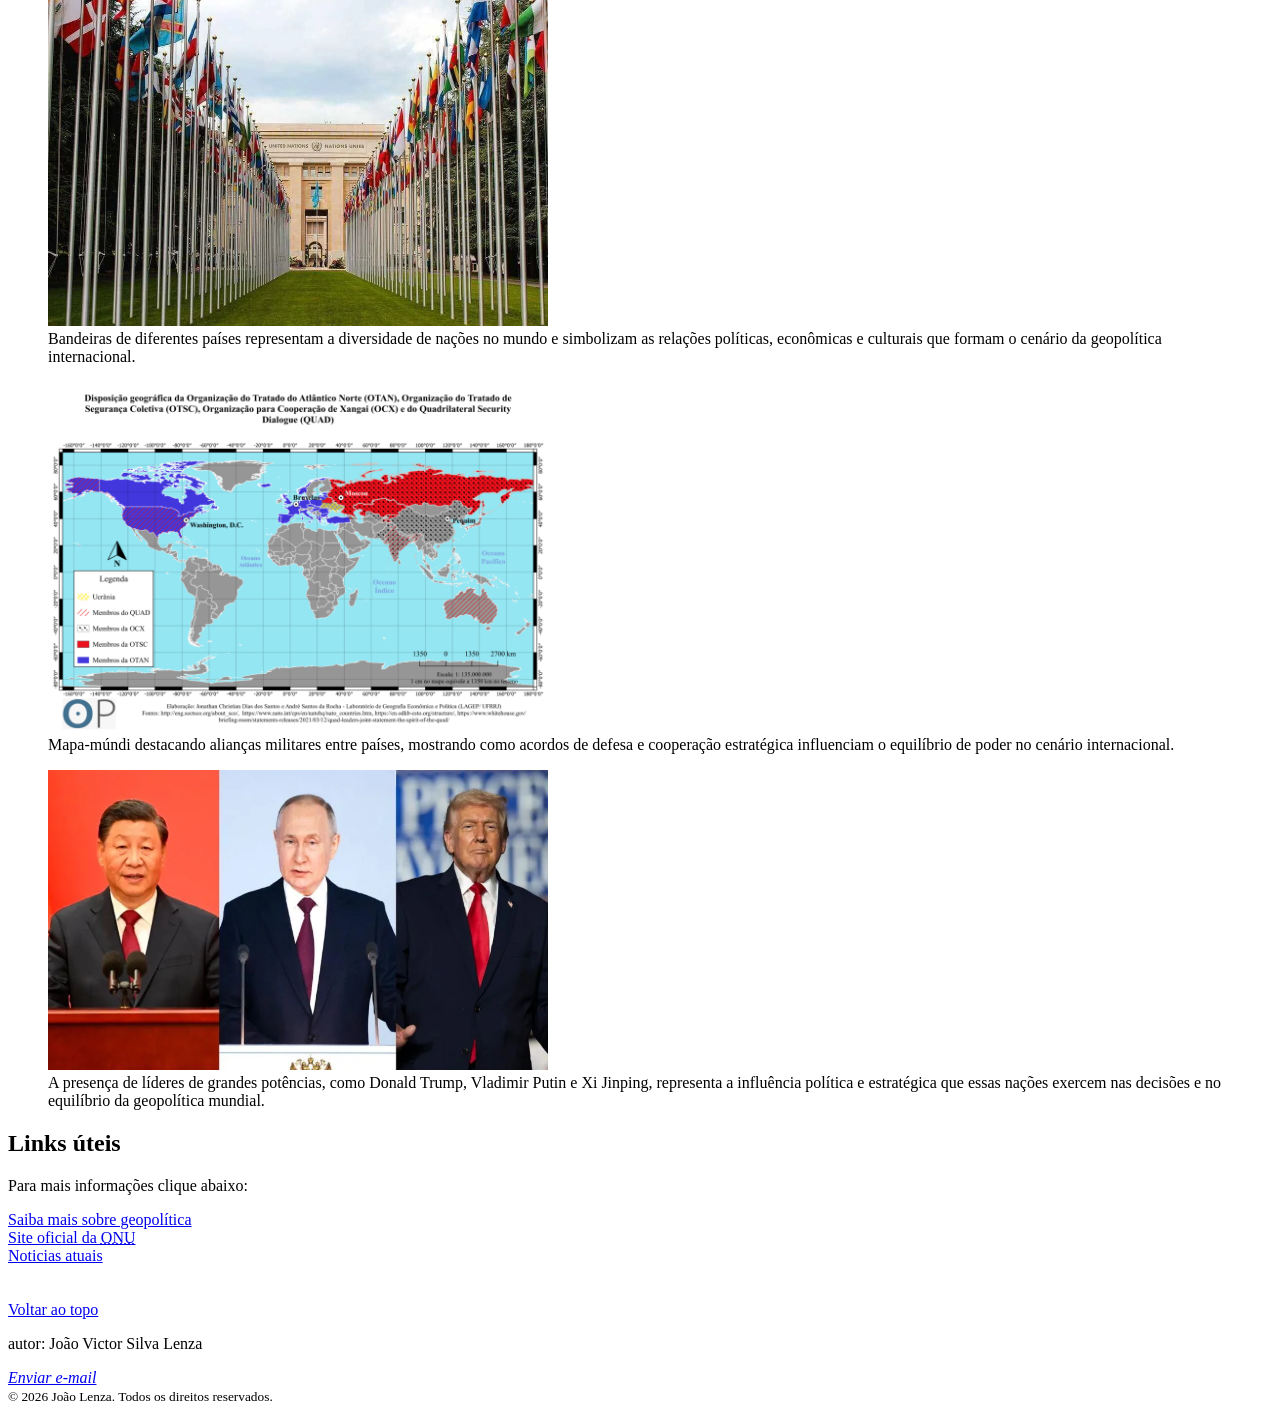
==== commit b498abdb: "avanços tecnicos" ====
--- a/index.html
+++ b/index.html
@@ -14,8 +14,10 @@
     <nav aria-label="Menu principal"> 
         <ul>
             <li> <a href="#sobre">Sobre</a></li>
+            <li> <a href="#geomund">Geopolítica no mundo</a></li>
             <li><a href="#Pimportantes">Pontos importantes</a></li>
             <li> <a href="#dados">Dados</a></li>
+            <li> <a href="#brasil">Brasil e a geopolítica</a></li>
             <li> <a href="#galeria">Galeria</a></li>
             <li> <a href="#links">Links úteis</a></li>
         </ul>
@@ -37,7 +39,21 @@
             <br>
             Além disso, organizações internacionais também desempenham um papel importante na geopolítica mundial. A <abbr title ="Organização das Nações Unidas">ONU</abbr> atua como um espaço de diálogo entre os países, buscando promover a paz, a cooperação internacional e a resolução de conflitos <em>por meio da diplomacia.</em> Por meio de suas assembleias, missões de paz e acordos internacionais, a <abbr title ="Organização das Nações Unidas">ONU</abbr> tenta equilibrar interesses diferentes e contribuir para a estabilidade nas relações entre as nações. Mesmo com desafios e interesses diferentes entre os países, a ONU continua sendo uma das principais instituições para promover diálogo e cooperação internacional.
             <br>
-           Alguns exemplos de situações que envolvem geopolítica no mundo atual são:</p>
+            A importância da geopolítica no mundo atual
+
+            A geopolítica continua sendo um dos principais elementos para compreender como o mundo funciona. Em um planeta cada vez mais conectado, as decisões tomadas por um país podem impactar diretamente outras nações, seja na economia, na segurança ou no meio ambiente. Por exemplo, conflitos em regiões produtoras de energia podem influenciar o preço do petróleo e afetar economias em todo o mundo.
+
+            Além disso, a disputa por liderança tecnológica tornou-se um dos principais temas da geopolítica moderna. Países investem bilhões em inteligência artificial, exploração espacial, cibersegurança e desenvolvimento digital para aumentar sua influência global. Esse avanço tecnológico também está ligado à segurança nacional, já que o controle de informações e dados se tornou estratégico.</p>
+            </section>
+        <section id="geomund"></section>
+            <h2>A geopolítica no mundo</h2>
+            <p>A geopolítica continua sendo um dos principais elementos para compreender como o mundo funciona. Em um planeta cada vez mais conectado, as decisões tomadas por um país podem impactar diretamente outras nações, seja na economia, na segurança ou no meio ambiente. Por exemplo, conflitos em regiões produtoras de energia podem influenciar o preço do petróleo e afetar economias em todo o mundo.
+            <br>
+            Além disso, a disputa por liderança tecnológica tornou-se um dos principais temas da geopolítica moderna. Países investem bilhões em inteligência artificial, exploração espacial, cibersegurança e desenvolvimento digital para aumentar sua influência global. Esse avanço tecnológico também está ligado à segurança nacional, já que o controle de informações e dados se tornou estratégico.
+            <br>
+            Outro fator importante é a questão ambiental. Mudanças climáticas, escassez de água e preservação de recursos naturais passaram a fazer parte das discussões geopolíticas. Muitos países precisam cooperar para enfrentar esses desafios globais, criando acordos internacionais para reduzir impactos ambientais e garantir o uso sustentável dos recursos do planeta.</p>
+            <br><br>
+            Alguns exemplos de situações que envolvem geopolítica
             <ul>
                 <li>disputas por petróleo no Oriente Médio</li>
                 <li>influência econômica da China</li>
@@ -67,6 +83,15 @@
                 <li> Desenvolvimento tecnológico</li>
                 <li> Influência cultural e política internacional</li> 
            </ul>
+           <h2>Principais organizações internacionais</h2>
+           <dl>
+                <dt>ONU</dt>
+                <dd>Organização das Nações Unidas, responsável por promover a paz, a segurança internacional e o diálogo entre os países.</dd>
+                <dt>OTAN</dt>
+                <dd>Organização do Tratado do Atlântico Norte, aliança militar formada principalmente por países da Europa e da América do Norte para defesa coletiva.</dd>
+                <dt>União Europeia</dt>
+                <dd>Bloco econômico e político que integra diversos países europeus, promovendo cooperação econômica e política.</dd>
+           </dl>
             <h3>Exemplo de etapas para fortalecimento de um país no cenário internacional</h3>
             <ol>
                 <li>Fortalecer a economia nacional</li>
@@ -151,6 +176,20 @@
                     </tr>
                 </tbody>
             </table>
+        </section>
+        <section id="brasil">
+            <h2>O papel do Brasil na geopolítica</h2>
+            <figure>
+            <img
+            src="brasil.jpg"
+            alt=""
+            width="500"
+            height="350">
+            <figcaption>Mapa destacando o Brasil na América do Sul, representando sua importância territorial, econômica e estratégica no cenário geopolítico mundial.</figcaption>
+        </figure>
+            <p>O Brasil possui grande importância estratégica na América do Sul. O país tem vastos recursos naturais, grande território e uma das maiores populações do mundo. Além disso, possui destaque na produção agrícola, exportação de alimentos e reservas de água doce.
+            No cenário internacional, o Brasil participa de diversas organizações e blocos econômicos, buscando fortalecer relações comerciais e diplomáticas. O país também tem papel relevante em discussões sobre meio ambiente, principalmente por causa da Amazônia, que é considerada uma das regiões mais importantes para o equilíbrio climático do planeta.
+            Apesar de não ser considerado uma superpotência, o Brasil possui potencial para ampliar sua influência global por meio de desenvolvimento econômico, inovação tecnológica e participação ativa em organizações internacionais.</p>
         </section>
         <section id="galeria">
             <h2>Galeria</h2>
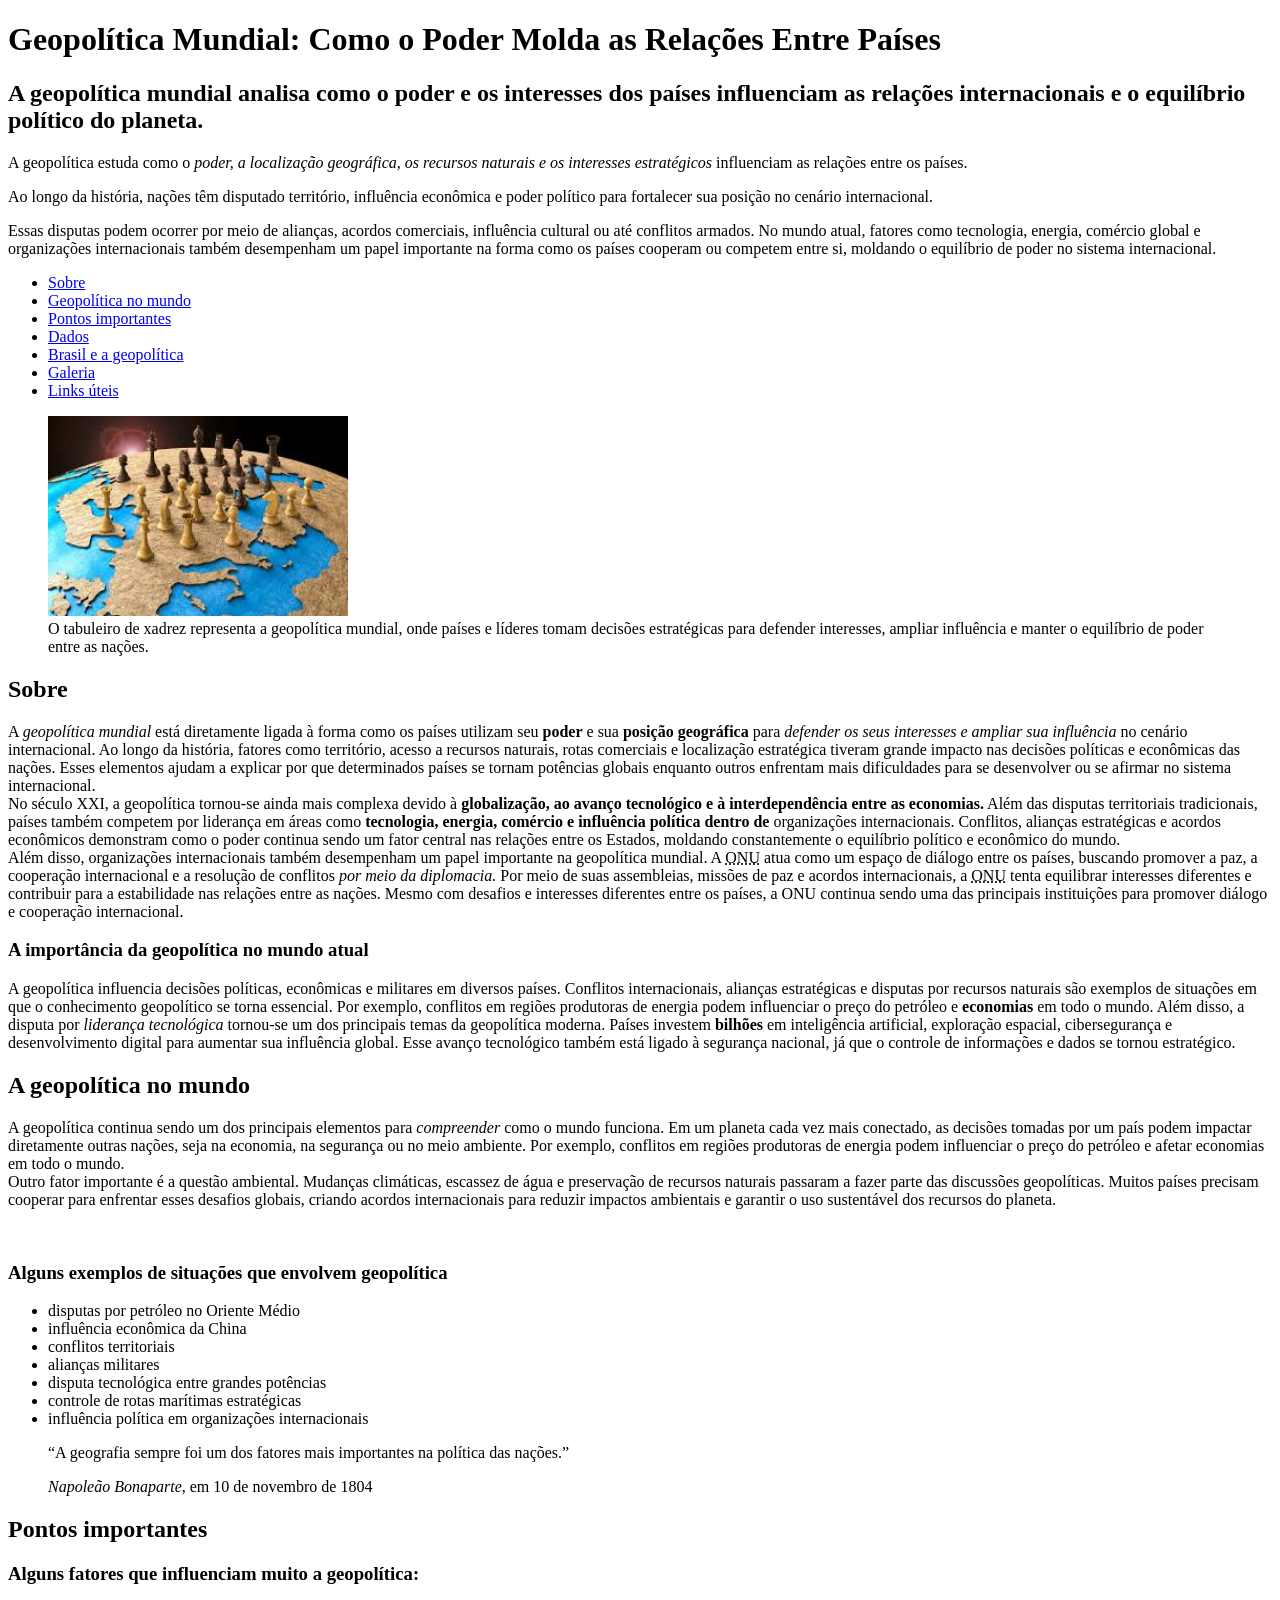
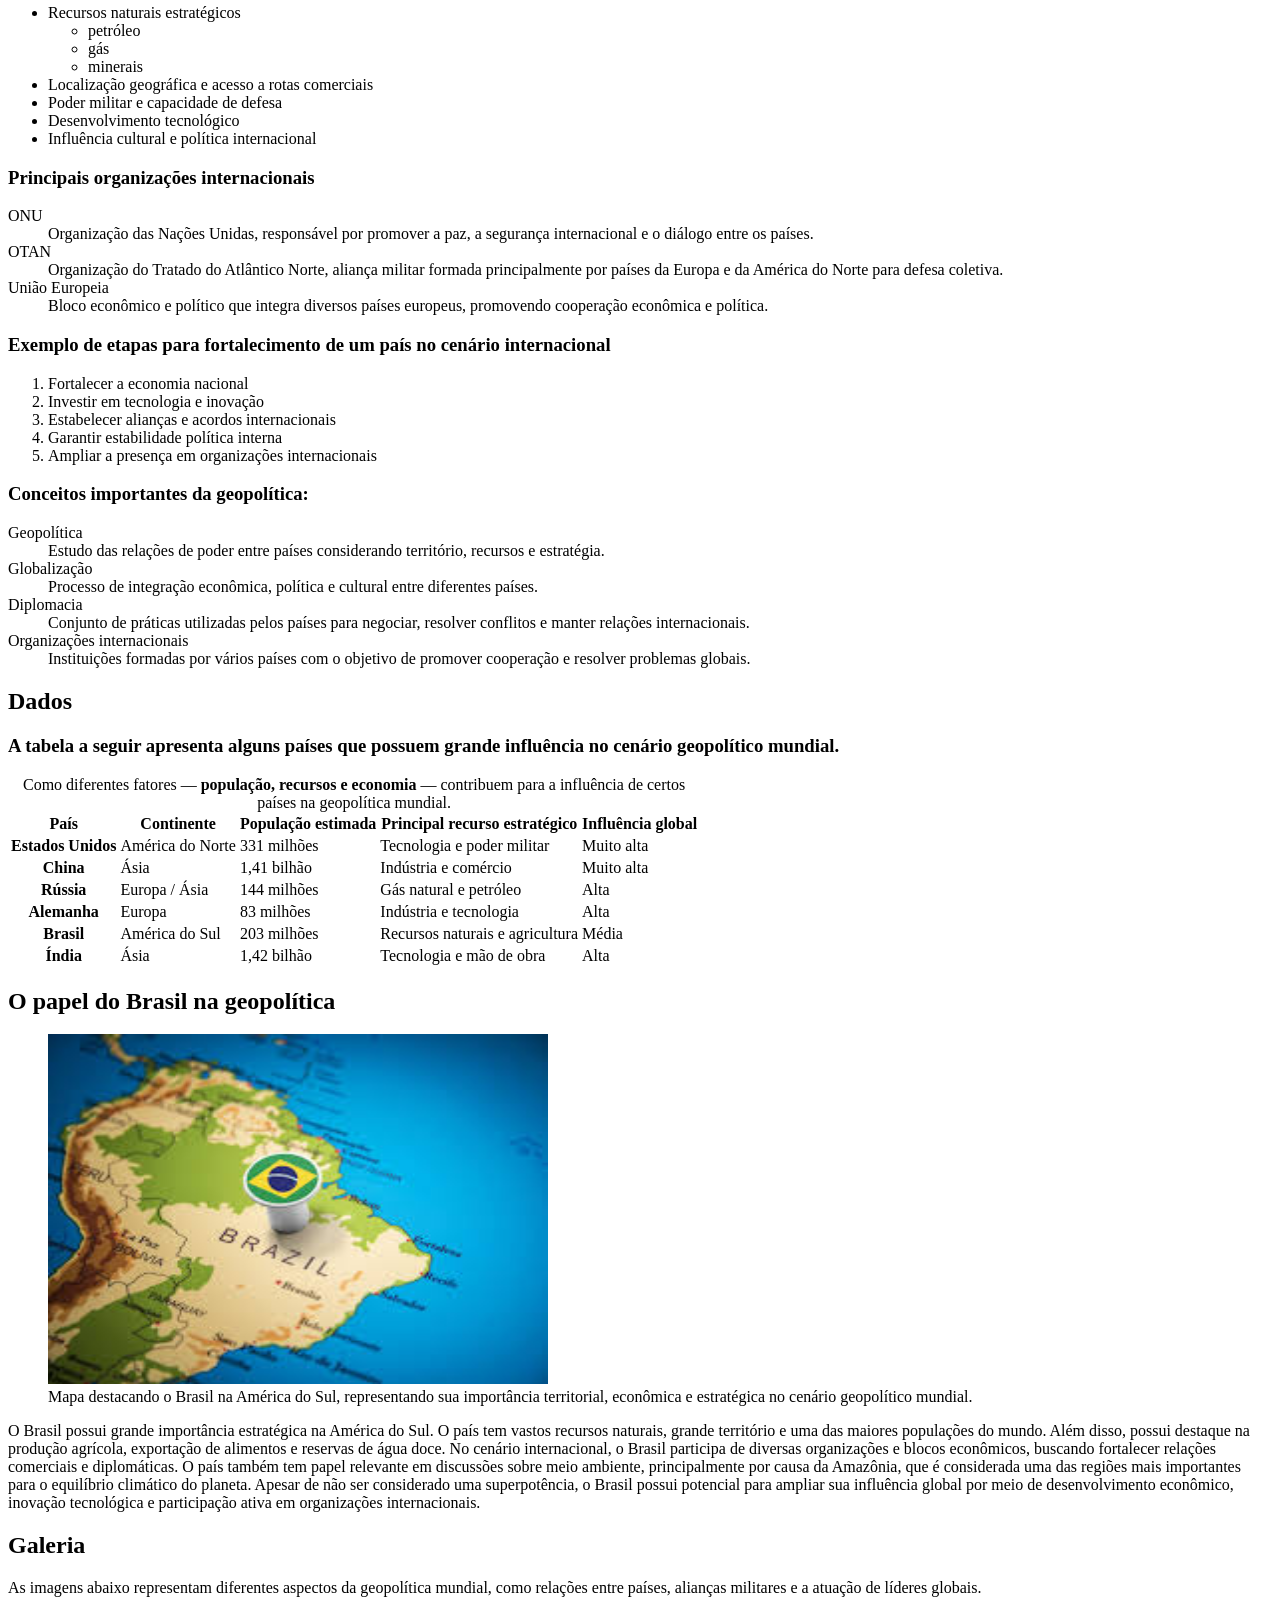
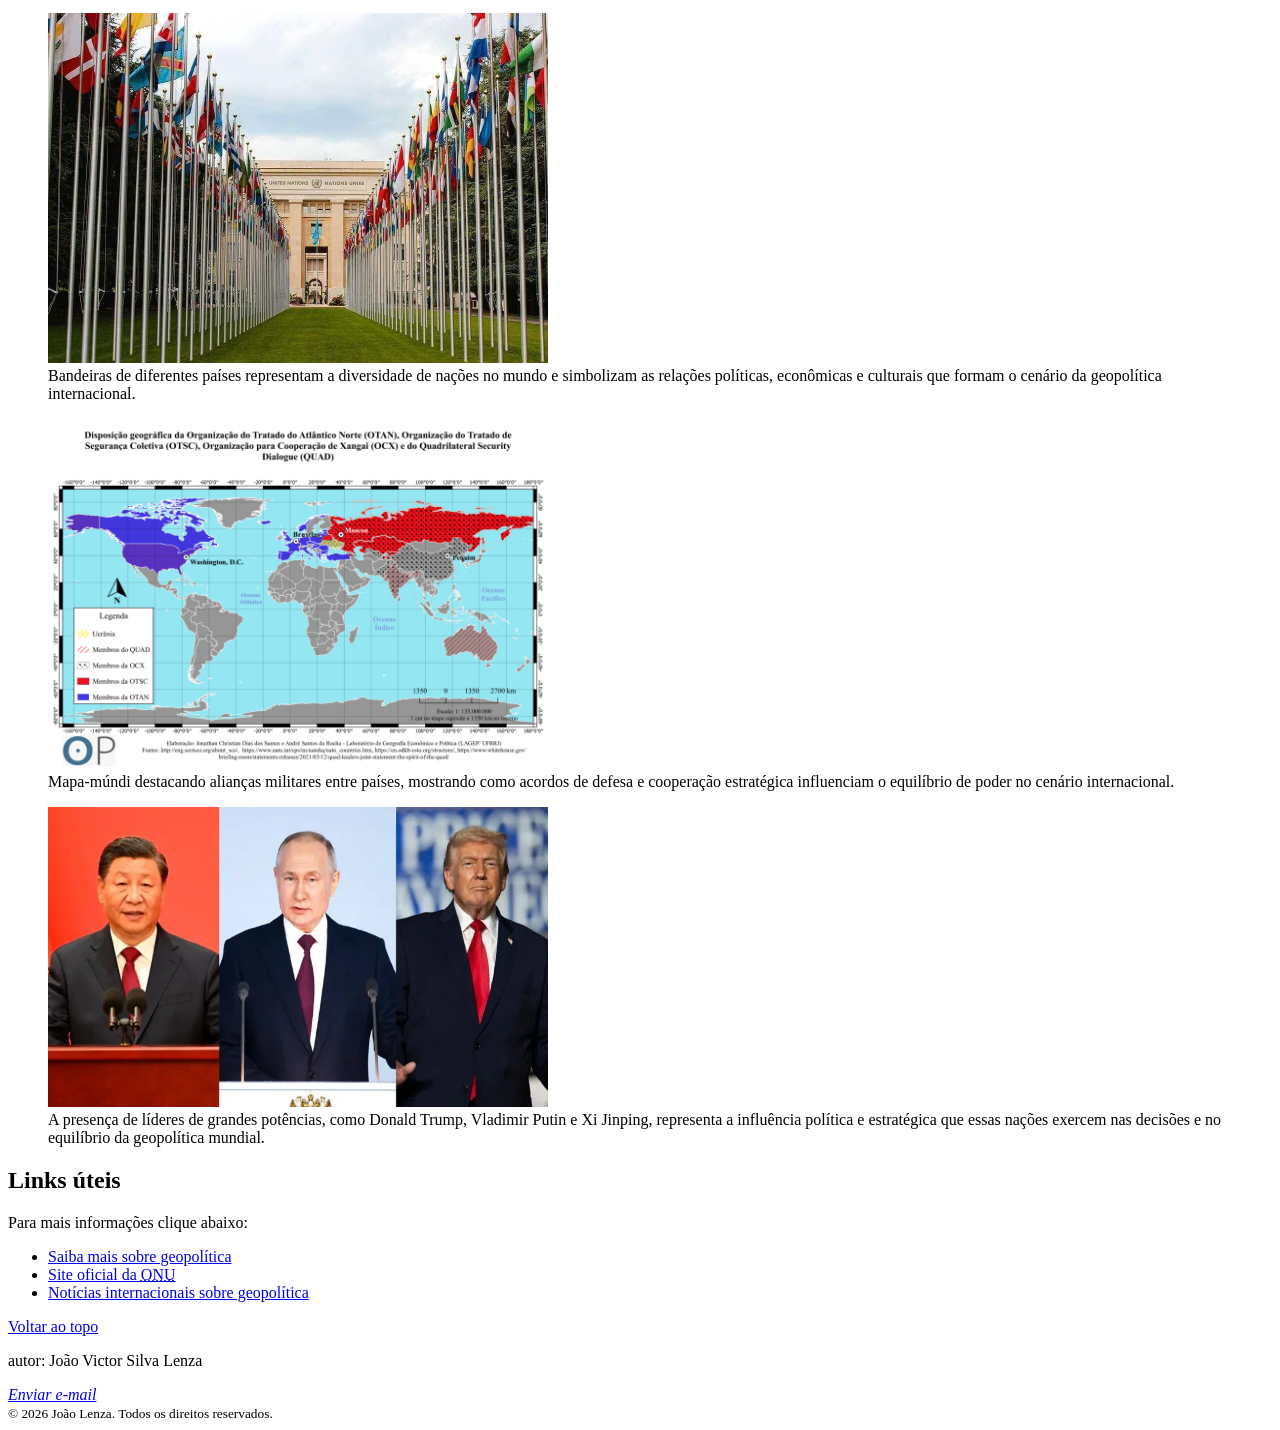
==== commit 5025b07e: "correções de erros" ====
--- a/index.html
+++ b/index.html
@@ -9,13 +9,15 @@
     <header id="topo" > 
         <h1>Geopolítica Mundial: Como o Poder Molda as Relações Entre Países</h1>
         <h2>A geopolítica mundial analisa como o poder e os interesses dos países influenciam as relações internacionais e o equilíbrio político do planeta.</h2>
-        <p>A geopolítica estuda como o <em>poder, a localização geográfica, os recursos naturais e os interesses estratégicos</em> influenciam as relações entre os países. Ao longo da história, nações têm disputado território, influência econômica e poder político para fortalecer sua posição no cenário internacional. Essas disputas podem ocorrer por meio de alianças, acordos comerciais, influência cultural ou até conflitos armados. No mundo atual, fatores como tecnologia, energia, comércio global e organizações internacionais também desempenham um papel importante na forma como os países cooperam ou competem entre si, moldando o equilíbrio de poder no sistema internacional.</p>
+        <p>A geopolítica estuda como o <em>poder, a localização geográfica, os recursos naturais e os interesses estratégicos</em> influenciam as relações entre os países.</p>
+        <p>Ao longo da história, nações têm disputado território, influência econômica e poder político para fortalecer sua posição no cenário internacional.</p>
+        <p>Essas disputas podem ocorrer por meio de alianças, acordos comerciais, influência cultural ou até conflitos armados. No mundo atual, fatores como tecnologia, energia, comércio global e organizações internacionais também desempenham um papel importante na forma como os países cooperam ou competem entre si, moldando o equilíbrio de poder no sistema internacional.</p>
     </header>
     <nav aria-label="Menu principal"> 
         <ul>
             <li> <a href="#sobre">Sobre</a></li>
             <li> <a href="#geomund">Geopolítica no mundo</a></li>
-            <li><a href="#Pimportantes">Pontos importantes</a></li>
+            <li><a href="#pimportantes">Pontos importantes</a></li>
             <li> <a href="#dados">Dados</a></li>
             <li> <a href="#brasil">Brasil e a geopolítica</a></li>
             <li> <a href="#galeria">Galeria</a></li>
@@ -38,22 +40,20 @@
             No século XXI, a geopolítica tornou-se ainda mais complexa devido à <strong>globalização, ao avanço tecnológico e à interdependência entre as economias.</strong> Além das disputas territoriais tradicionais, países também competem por liderança em áreas como <strong>tecnologia, energia, comércio e influência política dentro de</strong> organizações internacionais. Conflitos, alianças estratégicas e acordos econômicos demonstram como o poder continua sendo um fator central nas relações entre os Estados, moldando constantemente o equilíbrio político e econômico do mundo.
             <br>
             Além disso, organizações internacionais também desempenham um papel importante na geopolítica mundial. A <abbr title ="Organização das Nações Unidas">ONU</abbr> atua como um espaço de diálogo entre os países, buscando promover a paz, a cooperação internacional e a resolução de conflitos <em>por meio da diplomacia.</em> Por meio de suas assembleias, missões de paz e acordos internacionais, a <abbr title ="Organização das Nações Unidas">ONU</abbr> tenta equilibrar interesses diferentes e contribuir para a estabilidade nas relações entre as nações. Mesmo com desafios e interesses diferentes entre os países, a ONU continua sendo uma das principais instituições para promover diálogo e cooperação internacional.
-            <br>
-            A importância da geopolítica no mundo atual
-
-            A geopolítica continua sendo um dos principais elementos para compreender como o mundo funciona. Em um planeta cada vez mais conectado, as decisões tomadas por um país podem impactar diretamente outras nações, seja na economia, na segurança ou no meio ambiente. Por exemplo, conflitos em regiões produtoras de energia podem influenciar o preço do petróleo e afetar economias em todo o mundo.
-
-            Além disso, a disputa por liderança tecnológica tornou-se um dos principais temas da geopolítica moderna. Países investem bilhões em inteligência artificial, exploração espacial, cibersegurança e desenvolvimento digital para aumentar sua influência global. Esse avanço tecnológico também está ligado à segurança nacional, já que o controle de informações e dados se tornou estratégico.</p>
+            <br></p>
+            <h3>A importância da geopolítica no mundo atual</h3>
+
+            <p>A geopolítica influencia decisões políticas, econômicas e militares em diversos países. Conflitos internacionais, alianças estratégicas e disputas por recursos naturais são exemplos de situações em que o conhecimento geopolítico se torna essencial. Por exemplo, conflitos em regiões produtoras de energia podem influenciar o preço do petróleo e <strong>economias</strong> em todo o mundo.
+
+            Além disso, a disputa por <em>liderança tecnológica</em> tornou-se um dos principais temas da geopolítica moderna. Países investem <strong>bilhões</strong> em inteligência artificial, exploração espacial, cibersegurança e desenvolvimento digital para aumentar sua influência global. Esse avanço tecnológico também está ligado à segurança nacional, já que o controle de informações e dados se tornou estratégico.</p>
             </section>
-        <section id="geomund"></section>
+        <section id="geomund">
             <h2>A geopolítica no mundo</h2>
-            <p>A geopolítica continua sendo um dos principais elementos para compreender como o mundo funciona. Em um planeta cada vez mais conectado, as decisões tomadas por um país podem impactar diretamente outras nações, seja na economia, na segurança ou no meio ambiente. Por exemplo, conflitos em regiões produtoras de energia podem influenciar o preço do petróleo e afetar economias em todo o mundo.
-            <br>
-            Além disso, a disputa por liderança tecnológica tornou-se um dos principais temas da geopolítica moderna. Países investem bilhões em inteligência artificial, exploração espacial, cibersegurança e desenvolvimento digital para aumentar sua influência global. Esse avanço tecnológico também está ligado à segurança nacional, já que o controle de informações e dados se tornou estratégico.
+            <p>A geopolítica continua sendo um dos principais elementos para <em>compreender</em> como o mundo funciona. Em um planeta cada vez mais conectado, as decisões tomadas por um país podem impactar diretamente outras nações, seja na economia, na segurança ou no meio ambiente. Por exemplo, conflitos em regiões produtoras de energia podem influenciar o preço do petróleo e afetar economias em todo o mundo.
             <br>
             Outro fator importante é a questão ambiental. Mudanças climáticas, escassez de água e preservação de recursos naturais passaram a fazer parte das discussões geopolíticas. Muitos países precisam cooperar para enfrentar esses desafios globais, criando acordos internacionais para reduzir impactos ambientais e garantir o uso sustentável dos recursos do planeta.</p>
-            <br><br>
-            Alguns exemplos de situações que envolvem geopolítica
+            <br>
+            <h3>Alguns exemplos de situações que envolvem geopolítica</h3>
             <ul>
                 <li>disputas por petróleo no Oriente Médio</li>
                 <li>influência econômica da China</li>
@@ -63,11 +63,10 @@
                 <li>controle de rotas marítimas estratégicas</li>
                 <li>influência política em organizações internacionais</li>
             </ul>
-            <br>
             <blockquote cite="https://quotefancy.com/quote/870382/Napoleon-If-you-know-a-country-s-geography-you-can-understand-and-predict-its-foreign?utm_source=chatgpt.com"><p>“A geografia sempre foi um dos fatores mais importantes na política das nações.”</p><footer><cite>Napoleão Bonaparte</cite>, em <time datetime="1804-11-10">10 de novembro de 1804</time></footer></blockquote>
         </section>
 
-        <section id="Pimportantes">
+        <section id="pimportantes">
             <h2>Pontos importantes</h2>
             <h3>Alguns fatores que influenciam muito a geopolítica:</h3>
             <ul>
@@ -83,7 +82,7 @@
                 <li> Desenvolvimento tecnológico</li>
                 <li> Influência cultural e política internacional</li> 
            </ul>
-           <h2>Principais organizações internacionais</h2>
+           <h3>Principais organizações internacionais</h3>
            <dl>
                 <dt>ONU</dt>
                 <dd>Organização das Nações Unidas, responsável por promover a paz, a segurança internacional e o diálogo entre os países.</dd>
@@ -193,6 +192,7 @@
         </section>
         <section id="galeria">
             <h2>Galeria</h2>
+            <p> As imagens abaixo representam diferentes aspectos da geopolítica mundial, como relações entre países, alianças militares e a atuação de líderes globais. </p>
         <figure>
             <img
             src="bandeiras.webp"
@@ -212,7 +212,7 @@
         <figure>
             <img
             src="trump.webp"
-            alt="Imagem com alguns dos lideres mundiais"
+            alt="Líderes mundiais: Donald Trump, Vladimir Putin e Xi Jinping"
             width="500"
             height="300">
             <figcaption>A presença de líderes de grandes potências, como Donald Trump, Vladimir Putin e Xi Jinping, representa a influência política e estratégica que essas nações exercem nas decisões e no equilíbrio da geopolítica mundial.</figcaption>
@@ -221,26 +221,24 @@
         <section id="links">
             <h2>Links úteis</h2>
          <p>Para mais informações clique abaixo: </p>   
-        <a href="https://pt.wikipedia.org/wiki/Geopol%C3%ADtica"
+         <ul>
+            <li> <a href="https://pt.wikipedia.org/wiki/Geopol%C3%ADtica"
         target="_blank"
         rel="noopener noreferrer">
-        Saiba mais sobre geopolítica
-        </a>
-        <br>
-        <a href="https://www.un.org/"
+        Saiba mais sobre geopolítica</a></li>
+            <li><a href="https://www.un.org/"
         target="_blank"
         rel="noopener noreferrer">
         Site oficial da <abbr title ="Organização das Nações Unidas">ONU</abbr>
-        </a>
-        <br>
-        <a href="https://www.cfr.org/"
+        </a></li>
+            <li><a href="https://www.cfr.org/"
         target="_blank"
         rel="noopener noreferrer">
-        Noticias atuais
-        </a>
-        </section>
-        <br><br>
-        <nav><a href="#topo">Voltar ao topo</a></nav>
+        Notícias internacionais sobre geopolítica
+        </a></li>
+         </ul>
+        </section>
+        <nav><a href="#topo" aria-label="Voltar ao topo da página">Voltar ao topo</a>
 </main>   
     <footer>
     <p>autor: João Victor Silva Lenza</p>
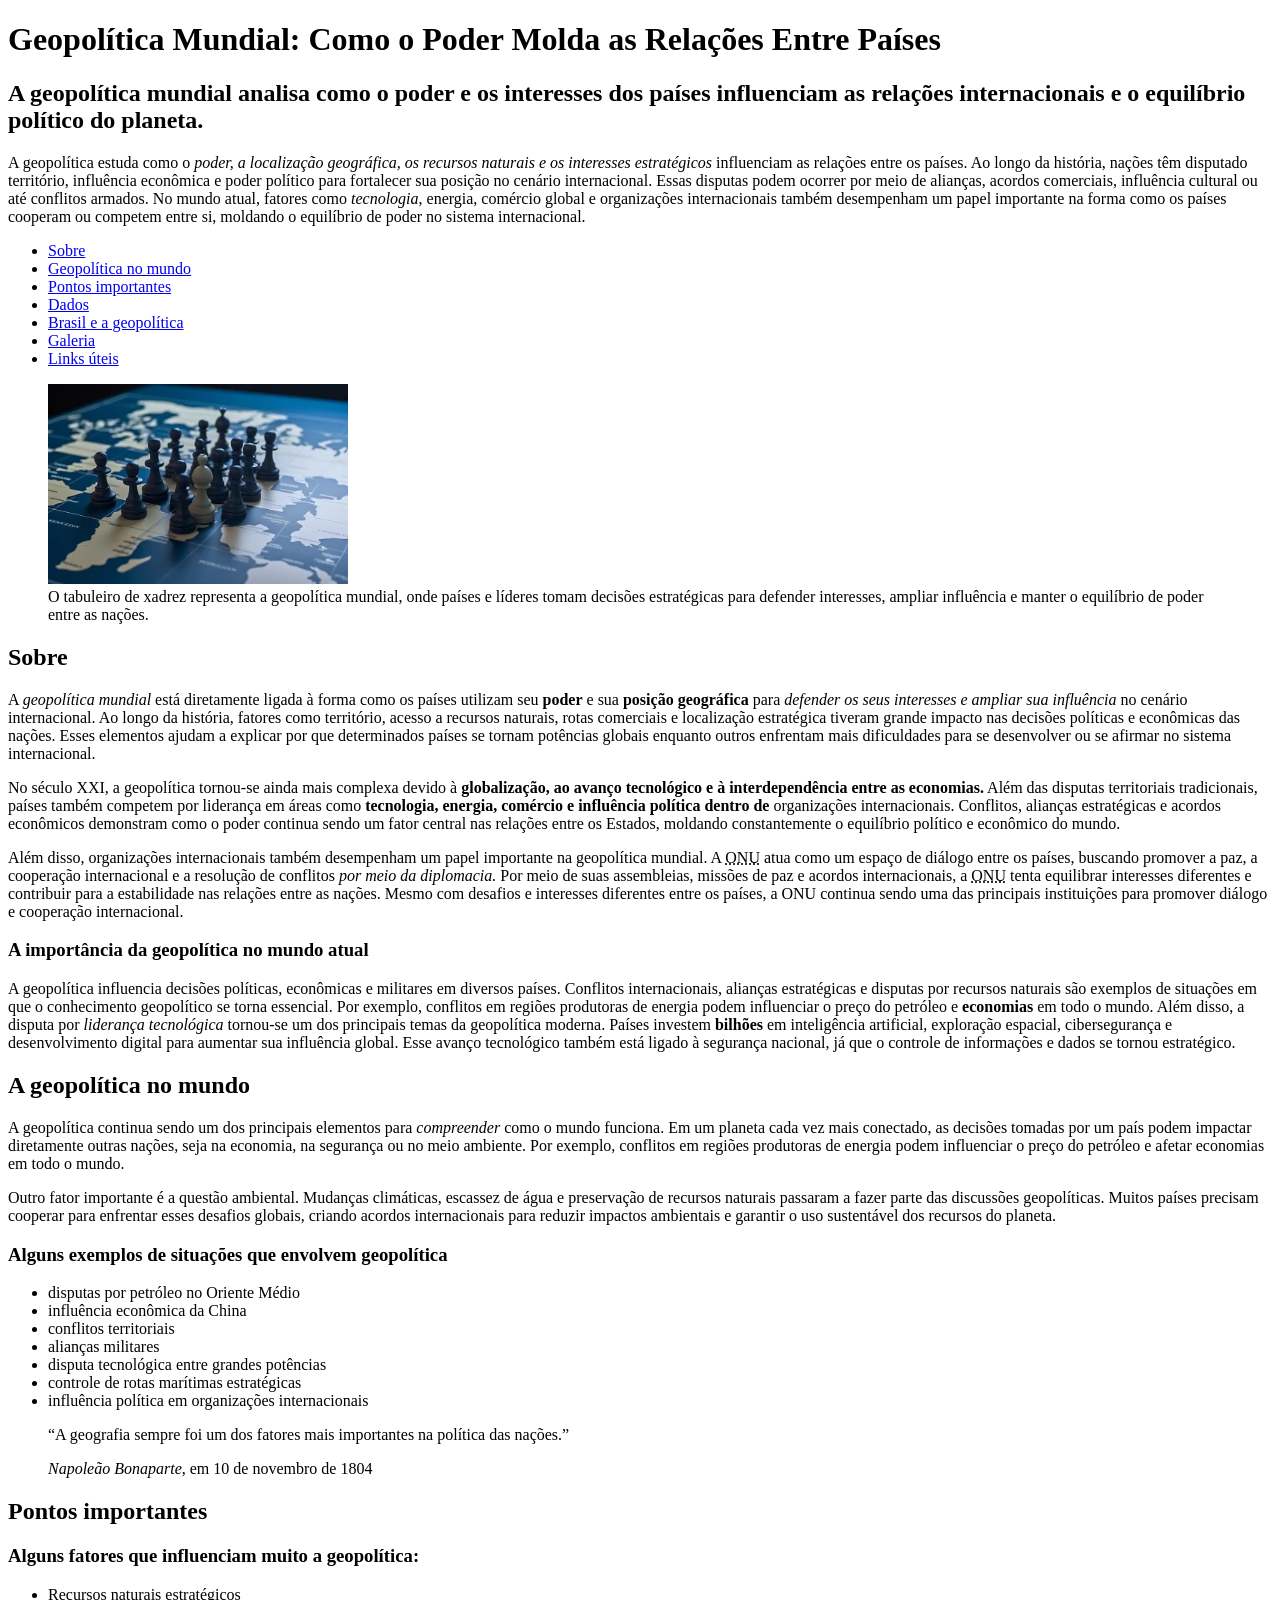
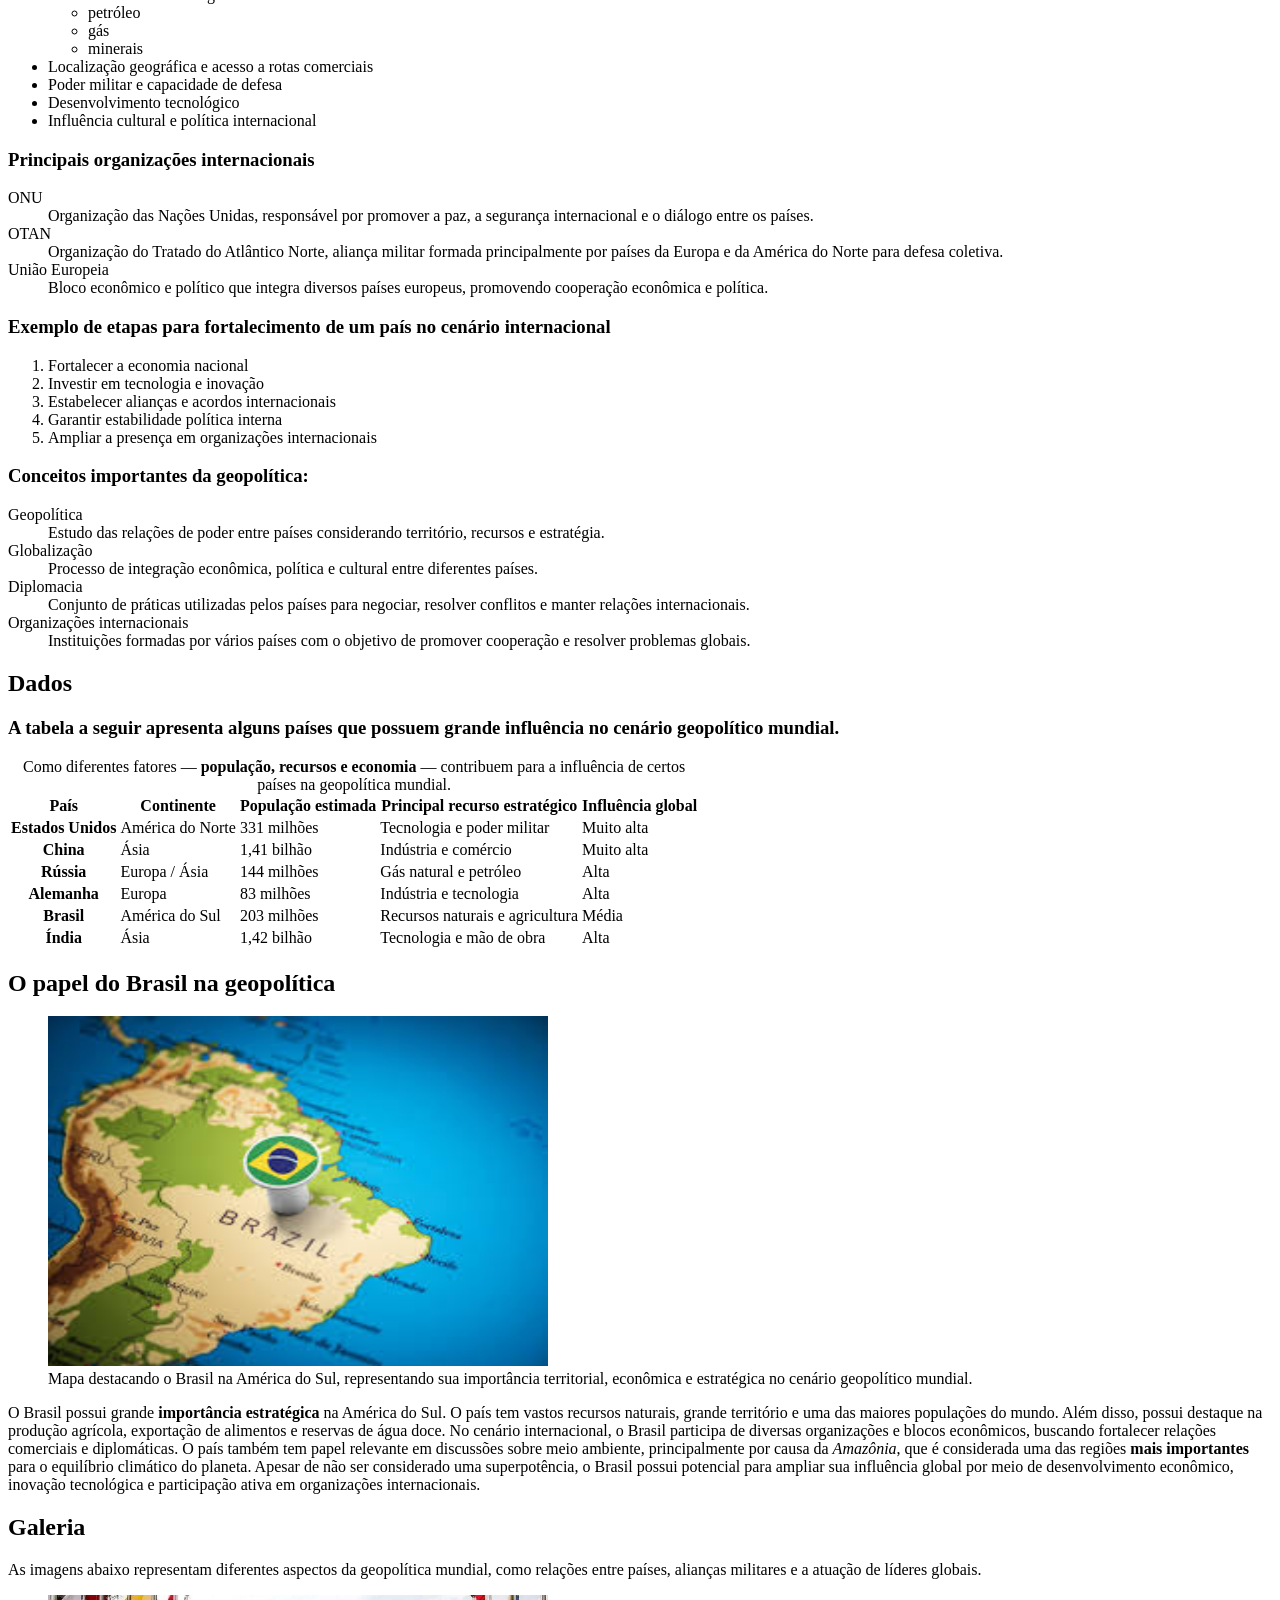
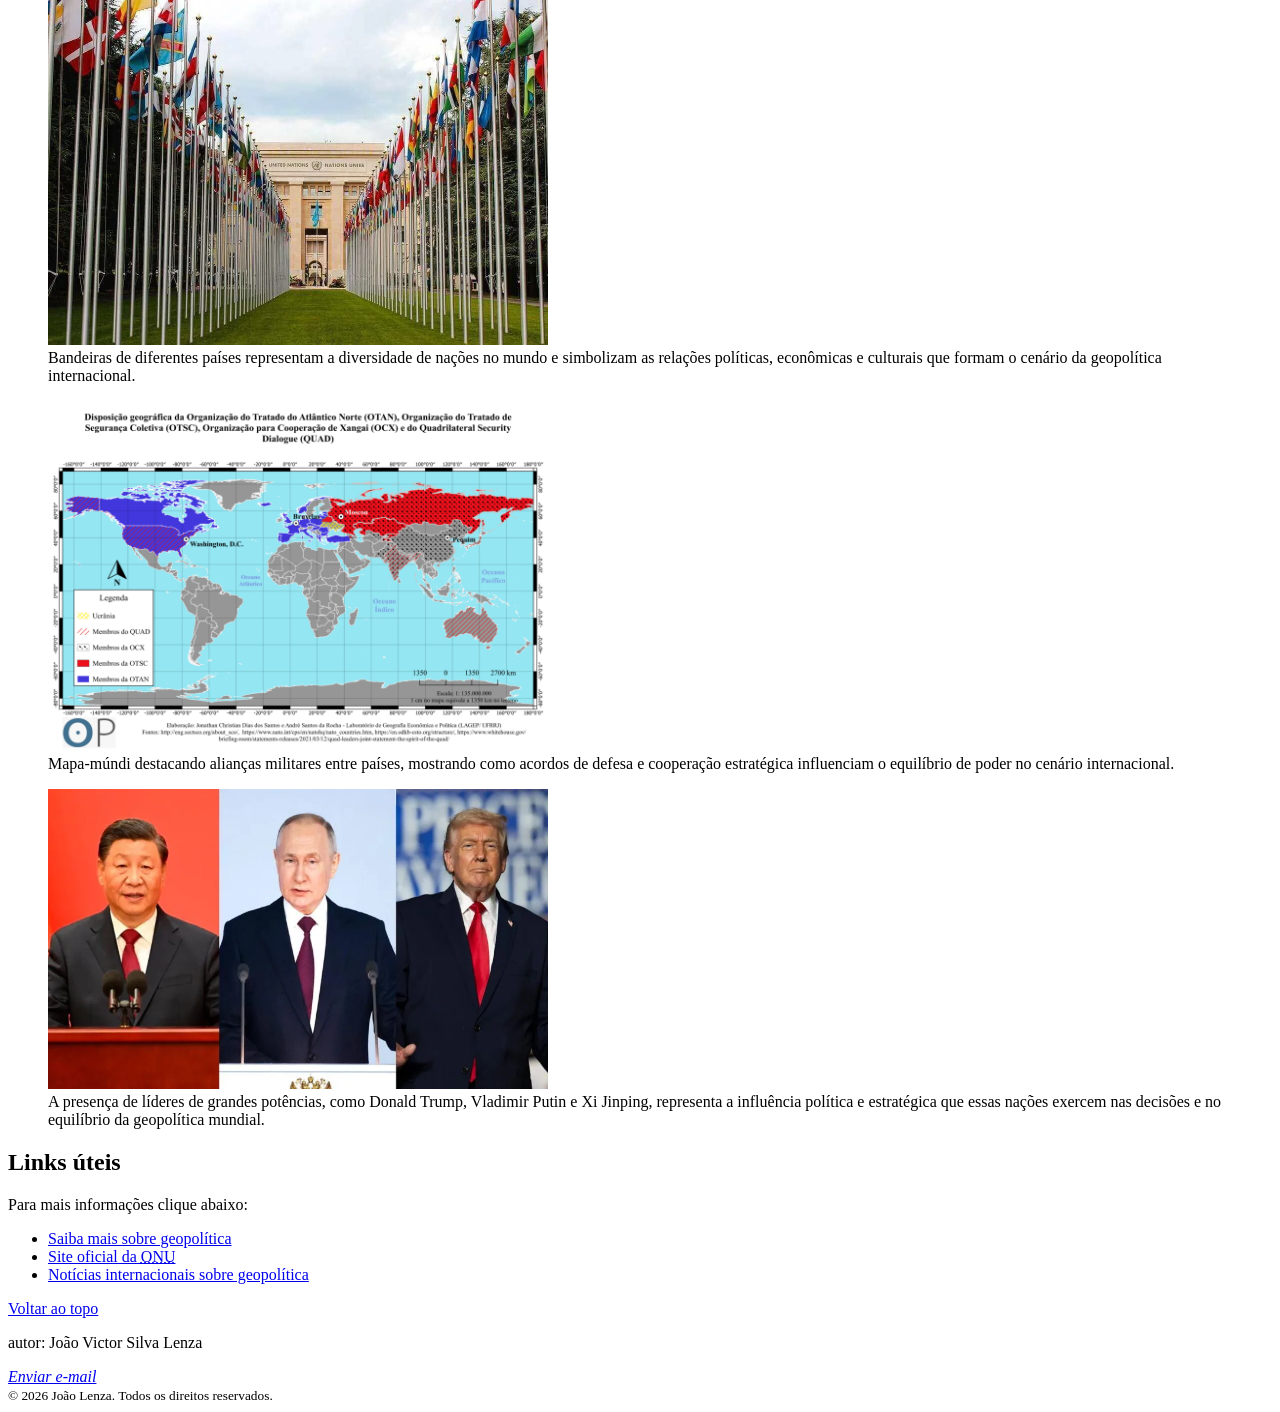
==== commit aa9b9e4b: "trbalho final" ====
--- a/index.html
+++ b/index.html
@@ -9,9 +9,9 @@
     <header id="topo" > 
         <h1>Geopolítica Mundial: Como o Poder Molda as Relações Entre Países</h1>
         <h2>A geopolítica mundial analisa como o poder e os interesses dos países influenciam as relações internacionais e o equilíbrio político do planeta.</h2>
-        <p>A geopolítica estuda como o <em>poder, a localização geográfica, os recursos naturais e os interesses estratégicos</em> influenciam as relações entre os países.</p>
-        <p>Ao longo da história, nações têm disputado território, influência econômica e poder político para fortalecer sua posição no cenário internacional.</p>
-        <p>Essas disputas podem ocorrer por meio de alianças, acordos comerciais, influência cultural ou até conflitos armados. No mundo atual, fatores como tecnologia, energia, comércio global e organizações internacionais também desempenham um papel importante na forma como os países cooperam ou competem entre si, moldando o equilíbrio de poder no sistema internacional.</p>
+        <p>A geopolítica estuda como o <em>poder, a localização geográfica, os recursos naturais e os interesses estratégicos</em> influenciam as relações entre os países.
+        Ao longo da história, nações têm disputado território, influência econômica e poder político para fortalecer sua posição no cenário internacional.
+        Essas disputas podem ocorrer por meio de alianças, acordos comerciais, influência cultural ou até conflitos armados. No mundo atual, fatores como <em>tecnologia</em>, energia, comércio global e organizações internacionais também desempenham um papel importante na forma como os países cooperam ou competem entre si, moldando o equilíbrio de poder no sistema internacional.</p>
     </header>
     <nav aria-label="Menu principal"> 
         <ul>
@@ -26,7 +26,7 @@
     </nav>
     <figure>
                 <img
-                src="jogo.jfif"
+                src="jogo.webp"
                 alt=""
                 width="300"
                 height="200">
@@ -35,12 +35,12 @@
     <main>
         <section id="sobre">
             <h2>Sobre</h2>
-            <p>A <em>geopolítica mundial</em> está diretamente ligada à forma como os países utilizam seu <strong>poder</strong> e sua <strong>posição geográfica</strong> para <em>defender os seus interesses e ampliar sua influência</em> no cenário internacional. Ao longo da história, fatores como território, acesso a recursos naturais, rotas comerciais e localização estratégica tiveram grande impacto nas decisões políticas e econômicas das nações. Esses elementos ajudam a explicar por que determinados países se tornam potências globais enquanto outros enfrentam mais dificuldades para se desenvolver ou se afirmar no sistema internacional. 
-            <br>
-            No século XXI, a geopolítica tornou-se ainda mais complexa devido à <strong>globalização, ao avanço tecnológico e à interdependência entre as economias.</strong> Além das disputas territoriais tradicionais, países também competem por liderança em áreas como <strong>tecnologia, energia, comércio e influência política dentro de</strong> organizações internacionais. Conflitos, alianças estratégicas e acordos econômicos demonstram como o poder continua sendo um fator central nas relações entre os Estados, moldando constantemente o equilíbrio político e econômico do mundo.
-            <br>
-            Além disso, organizações internacionais também desempenham um papel importante na geopolítica mundial. A <abbr title ="Organização das Nações Unidas">ONU</abbr> atua como um espaço de diálogo entre os países, buscando promover a paz, a cooperação internacional e a resolução de conflitos <em>por meio da diplomacia.</em> Por meio de suas assembleias, missões de paz e acordos internacionais, a <abbr title ="Organização das Nações Unidas">ONU</abbr> tenta equilibrar interesses diferentes e contribuir para a estabilidade nas relações entre as nações. Mesmo com desafios e interesses diferentes entre os países, a ONU continua sendo uma das principais instituições para promover diálogo e cooperação internacional.
-            <br></p>
+            <p>A <em>geopolítica mundial</em> está diretamente ligada à forma como os países utilizam seu <strong>poder</strong> e sua <strong>posição geográfica</strong> para <em>defender os seus interesses e ampliar sua influência</em> no cenário internacional. Ao longo da história, fatores como território, acesso a recursos naturais, rotas comerciais e localização estratégica tiveram grande impacto nas decisões políticas e econômicas das nações. Esses elementos ajudam a explicar por que determinados países se tornam potências globais enquanto outros enfrentam mais dificuldades para se desenvolver ou se afirmar no sistema internacional.</p>
+            
+            <p>No século XXI, a geopolítica tornou-se ainda mais complexa devido à <strong>globalização, ao avanço tecnológico e à interdependência entre as economias.</strong> Além das disputas territoriais tradicionais, países também competem por liderança em áreas como <strong>tecnologia, energia, comércio e influência política dentro de</strong> organizações internacionais. Conflitos, alianças estratégicas e acordos econômicos demonstram como o poder continua sendo um fator central nas relações entre os Estados, moldando constantemente o equilíbrio político e econômico do mundo.</p>
+            
+            <p>Além disso, organizações internacionais também desempenham um papel importante na geopolítica mundial. A <abbr title ="Organização das Nações Unidas">ONU</abbr> atua como um espaço de diálogo entre os países, buscando promover a paz, a cooperação internacional e a resolução de conflitos <em>por meio da diplomacia.</em> Por meio de suas assembleias, missões de paz e acordos internacionais, a <abbr title ="Organização das Nações Unidas">ONU</abbr> tenta equilibrar interesses diferentes e contribuir para a estabilidade nas relações entre as nações. Mesmo com desafios e interesses diferentes entre os países, a ONU continua sendo uma das principais instituições para promover diálogo e cooperação internacional.</p>
+            
             <h3>A importância da geopolítica no mundo atual</h3>
 
             <p>A geopolítica influencia decisões políticas, econômicas e militares em diversos países. Conflitos internacionais, alianças estratégicas e disputas por recursos naturais são exemplos de situações em que o conhecimento geopolítico se torna essencial. Por exemplo, conflitos em regiões produtoras de energia podem influenciar o preço do petróleo e <strong>economias</strong> em todo o mundo.
@@ -49,10 +49,10 @@
             </section>
         <section id="geomund">
             <h2>A geopolítica no mundo</h2>
-            <p>A geopolítica continua sendo um dos principais elementos para <em>compreender</em> como o mundo funciona. Em um planeta cada vez mais conectado, as decisões tomadas por um país podem impactar diretamente outras nações, seja na economia, na segurança ou no meio ambiente. Por exemplo, conflitos em regiões produtoras de energia podem influenciar o preço do petróleo e afetar economias em todo o mundo.
-            <br>
-            Outro fator importante é a questão ambiental. Mudanças climáticas, escassez de água e preservação de recursos naturais passaram a fazer parte das discussões geopolíticas. Muitos países precisam cooperar para enfrentar esses desafios globais, criando acordos internacionais para reduzir impactos ambientais e garantir o uso sustentável dos recursos do planeta.</p>
-            <br>
+            <p>A geopolítica continua sendo um dos principais elementos para <em>compreender</em> como o mundo funciona. Em um planeta cada vez mais conectado, as decisões tomadas por um país podem impactar diretamente outras nações, seja na economia, na segurança ou no meio ambiente. Por exemplo, conflitos em regiões produtoras de energia podem influenciar o preço do petróleo e afetar economias em todo o mundo.</p>
+            
+            <p>Outro fator importante é a questão ambiental. Mudanças climáticas, escassez de água e preservação de recursos naturais passaram a fazer parte das discussões geopolíticas. Muitos países precisam cooperar para enfrentar esses desafios globais, criando acordos internacionais para reduzir impactos ambientais e garantir o uso sustentável dos recursos do planeta.</p>
+            
             <h3>Alguns exemplos de situações que envolvem geopolítica</h3>
             <ul>
                 <li>disputas por petróleo no Oriente Médio</li>
@@ -186,8 +186,8 @@
             height="350">
             <figcaption>Mapa destacando o Brasil na América do Sul, representando sua importância territorial, econômica e estratégica no cenário geopolítico mundial.</figcaption>
         </figure>
-            <p>O Brasil possui grande importância estratégica na América do Sul. O país tem vastos recursos naturais, grande território e uma das maiores populações do mundo. Além disso, possui destaque na produção agrícola, exportação de alimentos e reservas de água doce.
-            No cenário internacional, o Brasil participa de diversas organizações e blocos econômicos, buscando fortalecer relações comerciais e diplomáticas. O país também tem papel relevante em discussões sobre meio ambiente, principalmente por causa da Amazônia, que é considerada uma das regiões mais importantes para o equilíbrio climático do planeta.
+            <p>O Brasil possui grande <strong>importância estratégica</strong> na América do Sul. O país tem vastos recursos naturais, grande território e uma das maiores populações do mundo. Além disso, possui destaque na produção agrícola, exportação de alimentos e reservas de água doce.
+            No cenário internacional, o Brasil participa de diversas organizações e blocos econômicos, buscando fortalecer relações comerciais e diplomáticas. O país também tem papel relevante em discussões sobre meio ambiente, principalmente por causa da <em>Amazônia</em>, que é considerada uma das regiões <strong>mais importantes</strong> para o equilíbrio climático do planeta.
             Apesar de não ser considerado uma superpotência, o Brasil possui potencial para ampliar sua influência global por meio de desenvolvimento econômico, inovação tecnológica e participação ativa em organizações internacionais.</p>
         </section>
         <section id="galeria">
@@ -238,7 +238,7 @@
         </a></li>
          </ul>
         </section>
-        <nav><a href="#topo" aria-label="Voltar ao topo da página">Voltar ao topo</a>
+        <nav><a href="#topo" aria-label="Voltar ao topo da página">Voltar ao topo</a></nav>
 </main>   
     <footer>
     <p>autor: João Victor Silva Lenza</p>
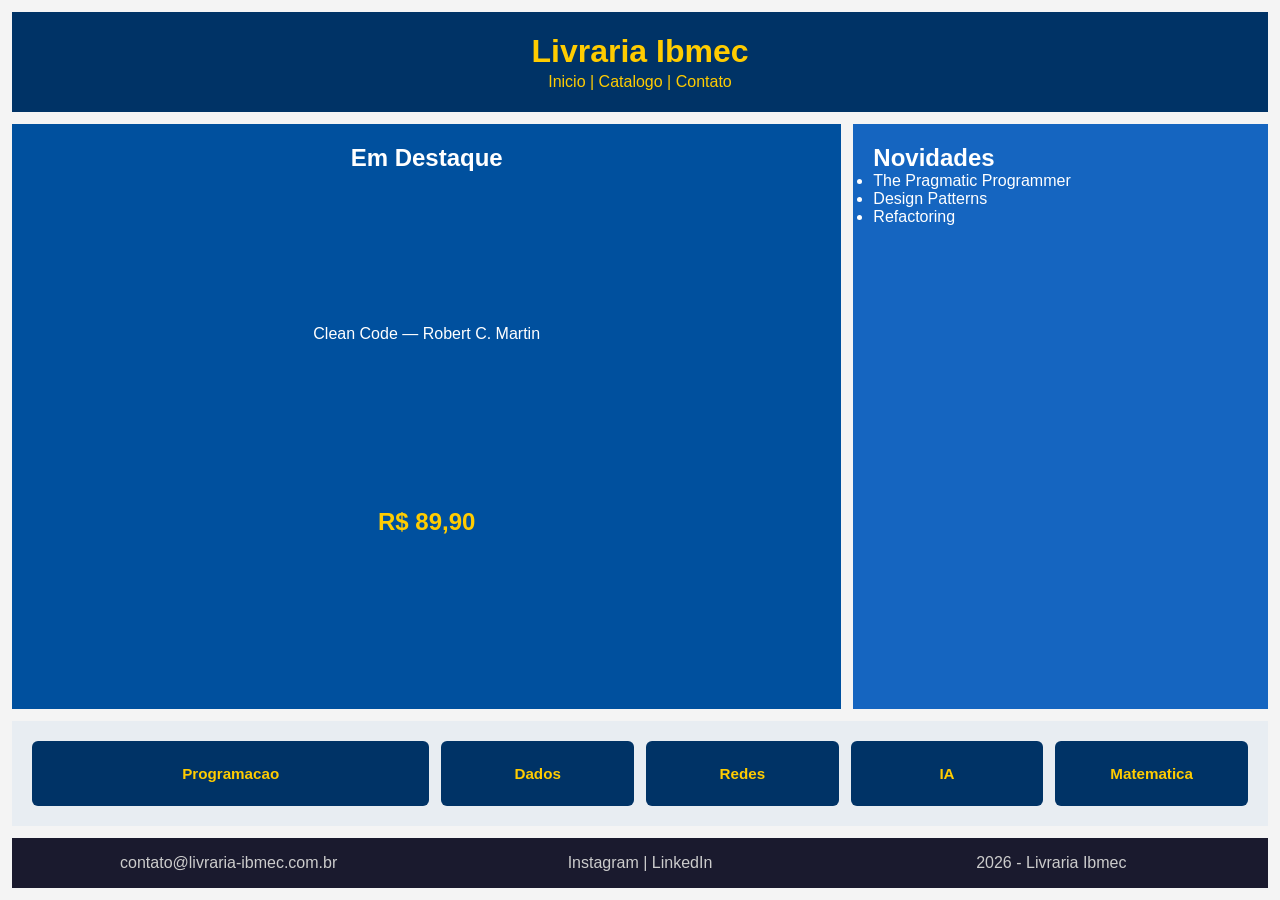
==== commit 248bfe16: "Add files via upload" ====
--- a/index.html
+++ b/index.html
@@ -1,249 +1,53 @@
-<!DOCTYPE html>
-<html lang="pt-BR">
-<head>
-    <meta charset="UTF-8">
-    <meta name="viewport" content="width=device-width, initial-scale=1.0">
-    <title>Geopolítica Mundial</title>
-</head>
-<body>
-    <header id="topo" > 
-        <h1>Geopolítica Mundial: Como o Poder Molda as Relações Entre Países</h1>
-        <h2>A geopolítica mundial analisa como o poder e os interesses dos países influenciam as relações internacionais e o equilíbrio político do planeta.</h2>
-        <p>A geopolítica estuda como o <em>poder, a localização geográfica, os recursos naturais e os interesses estratégicos</em> influenciam as relações entre os países.
-        Ao longo da história, nações têm disputado território, influência econômica e poder político para fortalecer sua posição no cenário internacional.
-        Essas disputas podem ocorrer por meio de alianças, acordos comerciais, influência cultural ou até conflitos armados. No mundo atual, fatores como <em>tecnologia</em>, energia, comércio global e organizações internacionais também desempenham um papel importante na forma como os países cooperam ou competem entre si, moldando o equilíbrio de poder no sistema internacional.</p>
-    </header>
-    <nav aria-label="Menu principal"> 
-        <ul>
-            <li> <a href="#sobre">Sobre</a></li>
-            <li> <a href="#geomund">Geopolítica no mundo</a></li>
-            <li><a href="#pimportantes">Pontos importantes</a></li>
-            <li> <a href="#dados">Dados</a></li>
-            <li> <a href="#brasil">Brasil e a geopolítica</a></li>
-            <li> <a href="#galeria">Galeria</a></li>
-            <li> <a href="#links">Links úteis</a></li>
-        </ul>
-    </nav>
-    <figure>
-                <img
-                src="jogo.webp"
-                alt=""
-                width="300"
-                height="200">
-                <figcaption>O tabuleiro de xadrez representa a geopolítica mundial, onde países e líderes tomam decisões estratégicas para defender interesses, ampliar influência e manter o equilíbrio de poder entre as nações.</figcaption>
-    </figure>
-    <main>
-        <section id="sobre">
-            <h2>Sobre</h2>
-            <p>A <em>geopolítica mundial</em> está diretamente ligada à forma como os países utilizam seu <strong>poder</strong> e sua <strong>posição geográfica</strong> para <em>defender os seus interesses e ampliar sua influência</em> no cenário internacional. Ao longo da história, fatores como território, acesso a recursos naturais, rotas comerciais e localização estratégica tiveram grande impacto nas decisões políticas e econômicas das nações. Esses elementos ajudam a explicar por que determinados países se tornam potências globais enquanto outros enfrentam mais dificuldades para se desenvolver ou se afirmar no sistema internacional.</p>
-            
-            <p>No século XXI, a geopolítica tornou-se ainda mais complexa devido à <strong>globalização, ao avanço tecnológico e à interdependência entre as economias.</strong> Além das disputas territoriais tradicionais, países também competem por liderança em áreas como <strong>tecnologia, energia, comércio e influência política dentro de</strong> organizações internacionais. Conflitos, alianças estratégicas e acordos econômicos demonstram como o poder continua sendo um fator central nas relações entre os Estados, moldando constantemente o equilíbrio político e econômico do mundo.</p>
-            
-            <p>Além disso, organizações internacionais também desempenham um papel importante na geopolítica mundial. A <abbr title ="Organização das Nações Unidas">ONU</abbr> atua como um espaço de diálogo entre os países, buscando promover a paz, a cooperação internacional e a resolução de conflitos <em>por meio da diplomacia.</em> Por meio de suas assembleias, missões de paz e acordos internacionais, a <abbr title ="Organização das Nações Unidas">ONU</abbr> tenta equilibrar interesses diferentes e contribuir para a estabilidade nas relações entre as nações. Mesmo com desafios e interesses diferentes entre os países, a ONU continua sendo uma das principais instituições para promover diálogo e cooperação internacional.</p>
-            
-            <h3>A importância da geopolítica no mundo atual</h3>
-
-            <p>A geopolítica influencia decisões políticas, econômicas e militares em diversos países. Conflitos internacionais, alianças estratégicas e disputas por recursos naturais são exemplos de situações em que o conhecimento geopolítico se torna essencial. Por exemplo, conflitos em regiões produtoras de energia podem influenciar o preço do petróleo e <strong>economias</strong> em todo o mundo.
-
-            Além disso, a disputa por <em>liderança tecnológica</em> tornou-se um dos principais temas da geopolítica moderna. Países investem <strong>bilhões</strong> em inteligência artificial, exploração espacial, cibersegurança e desenvolvimento digital para aumentar sua influência global. Esse avanço tecnológico também está ligado à segurança nacional, já que o controle de informações e dados se tornou estratégico.</p>
-            </section>
-        <section id="geomund">
-            <h2>A geopolítica no mundo</h2>
-            <p>A geopolítica continua sendo um dos principais elementos para <em>compreender</em> como o mundo funciona. Em um planeta cada vez mais conectado, as decisões tomadas por um país podem impactar diretamente outras nações, seja na economia, na segurança ou no meio ambiente. Por exemplo, conflitos em regiões produtoras de energia podem influenciar o preço do petróleo e afetar economias em todo o mundo.</p>
-            
-            <p>Outro fator importante é a questão ambiental. Mudanças climáticas, escassez de água e preservação de recursos naturais passaram a fazer parte das discussões geopolíticas. Muitos países precisam cooperar para enfrentar esses desafios globais, criando acordos internacionais para reduzir impactos ambientais e garantir o uso sustentável dos recursos do planeta.</p>
-            
-            <h3>Alguns exemplos de situações que envolvem geopolítica</h3>
-            <ul>
-                <li>disputas por petróleo no Oriente Médio</li>
-                <li>influência econômica da China</li>
-                <li>conflitos territoriais</li>
-                <li>alianças militares</li>
-                <li>disputa tecnológica entre grandes potências</li>
-                <li>controle de rotas marítimas estratégicas</li>
-                <li>influência política em organizações internacionais</li>
-            </ul>
-            <blockquote cite="https://quotefancy.com/quote/870382/Napoleon-If-you-know-a-country-s-geography-you-can-understand-and-predict-its-foreign?utm_source=chatgpt.com"><p>“A geografia sempre foi um dos fatores mais importantes na política das nações.”</p><footer><cite>Napoleão Bonaparte</cite>, em <time datetime="1804-11-10">10 de novembro de 1804</time></footer></blockquote>
-        </section>
-
-        <section id="pimportantes">
-            <h2>Pontos importantes</h2>
-            <h3>Alguns fatores que influenciam muito a geopolítica:</h3>
-            <ul>
-                <li> Recursos naturais estratégicos
-                    <ul>
-                        <li>petróleo</li>
-                        <li>gás</li>
-                        <li>minerais</li>
-                    </ul>
-                </li>
-                <li> Localização geográfica e acesso a rotas comerciais</li>
-                <li> Poder militar e capacidade de defesa</li>
-                <li> Desenvolvimento tecnológico</li>
-                <li> Influência cultural e política internacional</li> 
-           </ul>
-           <h3>Principais organizações internacionais</h3>
-           <dl>
-                <dt>ONU</dt>
-                <dd>Organização das Nações Unidas, responsável por promover a paz, a segurança internacional e o diálogo entre os países.</dd>
-                <dt>OTAN</dt>
-                <dd>Organização do Tratado do Atlântico Norte, aliança militar formada principalmente por países da Europa e da América do Norte para defesa coletiva.</dd>
-                <dt>União Europeia</dt>
-                <dd>Bloco econômico e político que integra diversos países europeus, promovendo cooperação econômica e política.</dd>
-           </dl>
-            <h3>Exemplo de etapas para fortalecimento de um país no cenário internacional</h3>
-            <ol>
-                <li>Fortalecer a economia nacional</li>
-                <li>Investir em tecnologia e inovação</li>
-                <li>Estabelecer alianças e acordos internacionais</li>
-                <li>Garantir estabilidade política interna</li>
-                <li>Ampliar a presença em organizações internacionais</li>
-            </ol>
-            <h3>Conceitos importantes da geopolítica:</h3>
-            <dl>
-                <dt>Geopolítica</dt>
-                <dd>Estudo das relações de poder entre países considerando território, recursos e estratégia.</dd>
-                <dt>Globalização</dt>
-                <dd>Processo de integração econômica, política e cultural entre diferentes países.</dd>
-                <dt>Diplomacia</dt>
-                <dd>Conjunto de práticas utilizadas pelos países para negociar, resolver conflitos e manter relações internacionais.</dd>
-                <dt>Organizações internacionais</dt>
-                <dd>Instituições formadas por vários países com o objetivo de promover cooperação e resolver problemas globais.</dd>
-            </dl>
-        </section>
-        <section id="dados">
-            <h2>Dados</h2>
-            <h3>A tabela a seguir apresenta alguns países que possuem grande influência no cenário geopolítico mundial.</h3>
-            <table>
-                <caption>Como diferentes fatores — <strong>população, recursos e economia</strong> — contribuem para a influência de certos países na geopolítica mundial.</caption>
-                <thead>
-                    <tr>
-                        <th scope="col">País</th>
-                        <th scope="col">Continente</th>
-                        <th scope="col">População estimada</th>
-                        <th scope="col">Principal recurso estratégico</th>
-                        <th scope="col">Influência global</th>
-                    </tr>
-                </thead>
-                <tbody>
-                    <tr>
-                        <th scope="row">Estados Unidos</th>
-                        <td>América do Norte</td>
-                        <td>331 milhões</td>
-                        <td>Tecnologia e poder militar</td>
-                        <td>Muito alta</td>
-                    </tr>
-
-                    <tr>
-                        <th scope="row">China</th>
-                        <td>Ásia</td>
-                        <td>1,41 bilhão</td>
-                        <td>Indústria e comércio</td>
-                        <td>Muito alta</td>
-                    </tr>
-
-                    <tr>
-                        <th scope="row">Rússia</th>
-                        <td>Europa / Ásia</td>
-                        <td>144 milhões</td>
-                        <td>Gás natural e petróleo</td>
-                        <td>Alta</td>
-                    </tr>
-
-                    <tr>
-                        <th scope="row">Alemanha</th>
-                        <td>Europa</td>
-                        <td>83 milhões</td>
-                        <td>Indústria e tecnologia</td>
-                        <td>Alta</td>
-                    </tr>
-
-                    <tr>
-                        <th scope="row">Brasil</th>
-                        <td>América do Sul</td>
-                        <td>203 milhões</td>
-                        <td>Recursos naturais e agricultura</td>
-                        <td>Média</td>
-                    </tr>
-
-                    <tr>
-                        <th scope="row">Índia</th>
-                        <td>Ásia</td>
-                        <td>1,42 bilhão</td>
-                        <td>Tecnologia e mão de obra</td>
-                        <td>Alta</td>
-                    </tr>
-                </tbody>
-            </table>
-        </section>
-        <section id="brasil">
-            <h2>O papel do Brasil na geopolítica</h2>
-            <figure>
-            <img
-            src="brasil.jpg"
-            alt=""
-            width="500"
-            height="350">
-            <figcaption>Mapa destacando o Brasil na América do Sul, representando sua importância territorial, econômica e estratégica no cenário geopolítico mundial.</figcaption>
-        </figure>
-            <p>O Brasil possui grande <strong>importância estratégica</strong> na América do Sul. O país tem vastos recursos naturais, grande território e uma das maiores populações do mundo. Além disso, possui destaque na produção agrícola, exportação de alimentos e reservas de água doce.
-            No cenário internacional, o Brasil participa de diversas organizações e blocos econômicos, buscando fortalecer relações comerciais e diplomáticas. O país também tem papel relevante em discussões sobre meio ambiente, principalmente por causa da <em>Amazônia</em>, que é considerada uma das regiões <strong>mais importantes</strong> para o equilíbrio climático do planeta.
-            Apesar de não ser considerado uma superpotência, o Brasil possui potencial para ampliar sua influência global por meio de desenvolvimento econômico, inovação tecnológica e participação ativa em organizações internacionais.</p>
-        </section>
-        <section id="galeria">
-            <h2>Galeria</h2>
-            <p> As imagens abaixo representam diferentes aspectos da geopolítica mundial, como relações entre países, alianças militares e a atuação de líderes globais. </p>
-        <figure>
-            <img
-            src="bandeiras.webp"
-            alt=""
-            width="500"
-            height="350">
-            <figcaption>Bandeiras de diferentes países representam a diversidade de nações no mundo e simbolizam as relações políticas, econômicas e culturais que formam o cenário da geopolítica internacional.</figcaption>
-        </figure>
-        <figure>
-            <img
-            src="alianças.png"
-            alt="Mapa mundial com principais alianças militares"
-            width="500"
-            height="350">
-            <figcaption>Mapa-múndi destacando alianças militares entre países, mostrando como acordos de defesa e cooperação estratégica influenciam o equilíbrio de poder no cenário internacional.</figcaption>
-        </figure>
-        <figure>
-            <img
-            src="trump.webp"
-            alt="Líderes mundiais: Donald Trump, Vladimir Putin e Xi Jinping"
-            width="500"
-            height="300">
-            <figcaption>A presença de líderes de grandes potências, como Donald Trump, Vladimir Putin e Xi Jinping, representa a influência política e estratégica que essas nações exercem nas decisões e no equilíbrio da geopolítica mundial.</figcaption>
-        </figure>
-        </section>
-        <section id="links">
-            <h2>Links úteis</h2>
-         <p>Para mais informações clique abaixo: </p>   
-         <ul>
-            <li> <a href="https://pt.wikipedia.org/wiki/Geopol%C3%ADtica"
-        target="_blank"
-        rel="noopener noreferrer">
-        Saiba mais sobre geopolítica</a></li>
-            <li><a href="https://www.un.org/"
-        target="_blank"
-        rel="noopener noreferrer">
-        Site oficial da <abbr title ="Organização das Nações Unidas">ONU</abbr>
-        </a></li>
-            <li><a href="https://www.cfr.org/"
-        target="_blank"
-        rel="noopener noreferrer">
-        Notícias internacionais sobre geopolítica
-        </a></li>
-         </ul>
-        </section>
-        <nav><a href="#topo" aria-label="Voltar ao topo da página">Voltar ao topo</a></nav>
-</main>   
-    <footer>
-    <p>autor: João Victor Silva Lenza</p>
-    <address><a href="mailto:lenzajoao61@gmail.com">Enviar e-mail</a> </address>   
-    <small>© 2026 João Lenza. Todos os direitos reservados.  </small>     
-    </footer>
-</body>
-</html>
+<!DOCTYPE html>
+<html lang="en">
+<head>
+    <meta charset="UTF-8">
+    <meta name="viewport" content="width=device-width, initial-scale=1.0">
+    <title>Document</title>
+</head>
+<body>
+    
+</body>
+</html>
+
+
+<!DOCTYPE html>
+<html lang="pt-BR">
+<head>
+    <meta charset="UTF-8">
+    <meta name="viewport" content="width=device-width, initial-scale=1.0">
+    <title>Livraria Ibmec</title>
+    <link rel="stylesheet" href="estilo.css">
+</head>
+<body class="pagina">
+    <header class="topo">
+        <h1>Livraria Ibmec</h1>
+        <nav>Inicio | Catalogo | Contato</nav>
+    </header>
+    <section class="destaque">
+        <h2>Em Destaque</h2>
+        <p>Clean Code — Robert C. Martin</p>
+        <p class="preco">R$ 89,90</p>
+    </section>
+    <aside class="novidades">
+        <h2>Novidades</h2>
+        <ul>
+            <li>The Pragmatic Programmer</li>
+            <li>Design Patterns</li>
+            <li>Refactoring</li>
+        </ul>
+    </aside>
+    <section class="categorias">
+        <div class="card-cat">Programacao</div>
+        <div class="card-cat">Dados</div>
+        <div class="card-cat">Redes</div>
+        <div class="card-cat">IA</div>
+        <div class="card-cat">Matematica</div>
+    </section>
+    <footer class="rodape">
+        <p>contato@livraria-ibmec.com.br</p>
+        <p>Instagram | LinkedIn</p>
+        <p>2026 - Livraria Ibmec</p>
+    </footer>
+</body>
+</html>
--- a/estilo.css
+++ b/estilo.css
@@ -0,0 +1,111 @@
+    * {
+    box-sizing: border-box;
+    margin: 0;
+    padding: 0;
+    }
+    body {
+    font-family: Arial, sans-serif;
+    background-color: #f4f4f4;
+    }
+
+    .pagina {
+    display: grid; /* ativa o grid */
+    grid-template-columns: 2fr 1fr; /* 2/3 + 1/3 */
+    grid-template-rows: auto 1fr auto auto;
+    grid-template-areas:
+    "topo topo" /* linha 1: topo ocupa tudo */
+    "destaque novidades" /* linha 2: destaque | novidades */
+    "categorias categorias" /* linha 3: categorias ocupa tudo */
+    "rodape rodape"; /* linha 4: rodape ocupa tudo */
+    min-height: 100vh;
+    gap: 12px;
+    padding: 12px;
+    }
+
+
+    .topo { grid-area: topo; }
+    .destaque { grid-area: destaque; }
+    .novidades { grid-area: novidades; }
+    .categorias { grid-area: categorias; }
+    .rodape { grid-area: rodape; }
+
+    .topo { background-color: #003366; color: #FFCC00; padding: 20px; }
+    .destaque { background-color: #00509e; color: #fff; padding: 20px; }
+    .novidades { background-color: #1565C0; color: #fff; padding: 20px; }
+    .categorias { background-color: #e8edf2; padding: 20px; }
+    .rodape { background-color: #1A1A2E; color: #ccc; padding: 16px; }
+
+
+    .categorias {
+    display: grid;
+    grid-template-columns: repeat(auto-fit, minmax(160px, 1fr));
+    gap: 12px;
+    padding: 20px;
+    background-color: #e8edf2;    
+    }
+
+    .card-cat{
+    background-color: #003366;
+    color: #FFCC00;
+    font-weight: bold;
+    text-align: center;
+    padding: 24px 12px;
+    border-radius: 6px;
+    font-size: 0.95rem;
+    
+    }
+
+    .card-cat:first-child {
+  grid-column: span 2;
+}   
+
+
+    .topo {
+    /* mantenha o que ja existe e acrescente: */
+    display: grid; /* transforma o topo em um grid interno */
+    place-items: center; /* centraliza em ambos os eixos */
+    text-align: center;
+    min-height: 100px;
+    }
+
+    .rodape {
+    display: grid; /* ativa grid interno */
+    grid-template-columns: repeat(3, 1fr); /* 3 colunas iguais */
+    align-items: center; /* alinha verticalmente */
+    text-align: center; /* centraliza o texto */
+    gap: 10px;
+    }
+
+    .destaque {
+    /* mantenha o que ja existe e acrescente: */
+    display: grid;
+    align-items: start; /* vertical: inicio */
+    justify-items: center; /* horizontal: centro */
+    }
+    .destaque .preco {
+    font-size: 1.5rem;
+    font-weight: bold;
+    color: #ffcc00; /* use a cor amarela do wireframe: #FFCC00 */
+    margin-top: 12px;
+    }
+
+
+    @media (max-width: 600px) {
+    .pagina {
+    grid-template-columns: 1fr; /* uma coluna unica */
+    grid-template-areas:
+    "topo" /* topo */
+    "destaque" /* destaque */
+    "novidades" /* novidades */
+    "categorias" /* categorias */
+    "rodape"; /* rodape */
+    }
+    /* Ajuste os cards de categoria para mobile */
+    .categorias {
+    grid-template-columns: repeat(1, minmax(150px, 1fr));
+    }
+    /* Desfaca o span 2 do primeiro card em telas pequenas */
+    .card-cat:first-child {
+    grid-column: span 1;
+    }
+    }
